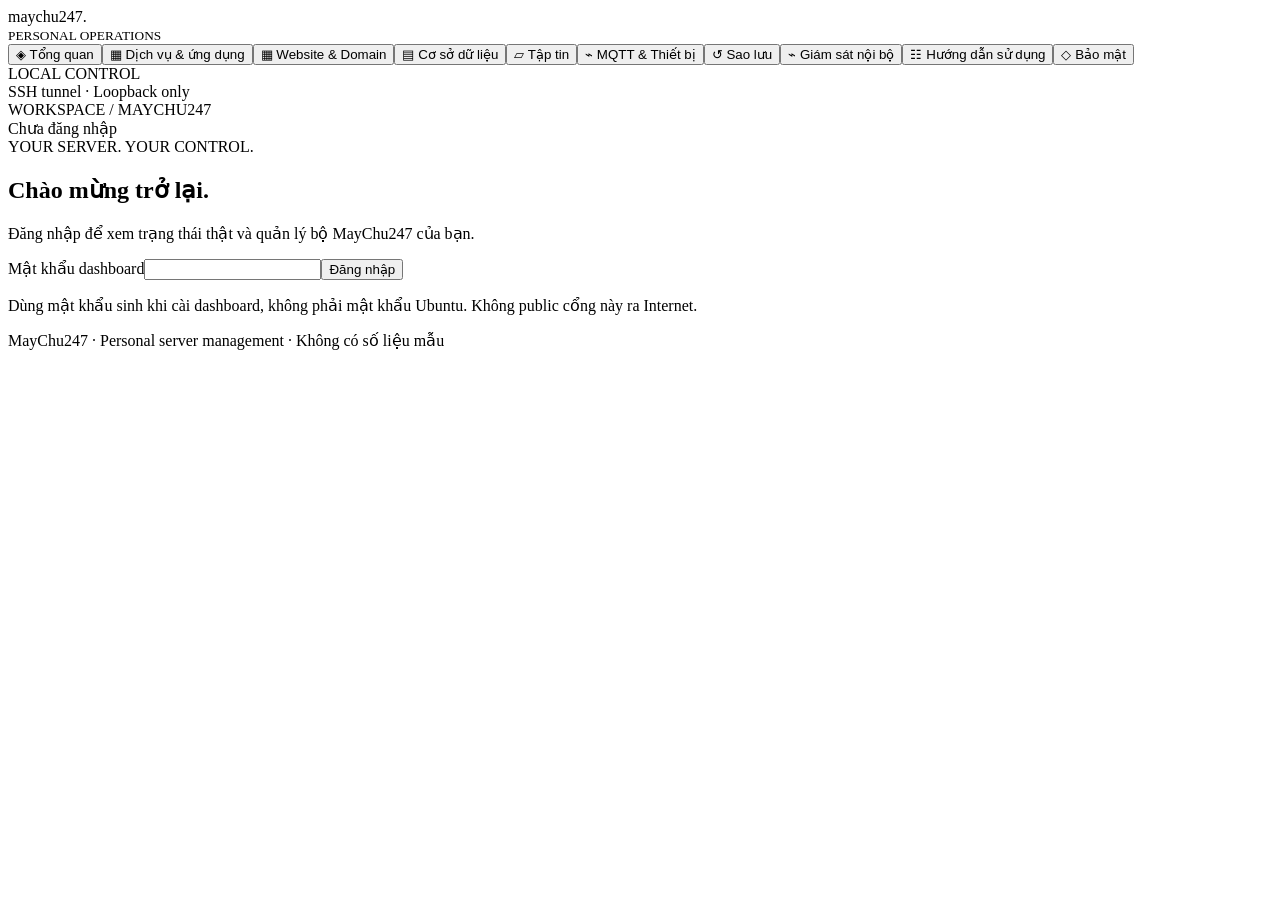
==== homelab/dashboard/index.html @ 418d9460 "feat(homelab): split management tabs and add real site configuration form Co-authored-by: arena-agen" ====
<!doctype html><html lang="vi"><head><meta charset="utf-8"><meta name="viewport" content="width=device-width, initial-scale=1"><title>MayChu247 · Personal Operations</title><link rel="stylesheet" href="/style.css"><script src="/app.js" defer></script></head><body>
<aside><div class="brand">maychu<span>247.</span></div><small>PERSONAL OPERATIONS</small><nav><button data-tab="overview" class="active">◈ Tổng quan</button><button data-tab="services">▦ Dịch vụ & ứng dụng</button><button data-tab="sites">▦ Website &amp; Domain</button><button data-tab="sql">▤ Cơ sở dữ liệu</button><button data-tab="files">▱ Tập tin</button><button data-tab="mqtt">⌁ MQTT &amp; Thiết bị</button><button data-tab="backups">↺ Sao lưu</button><button data-tab="monitoring">⌁ Giám sát nội bộ</button><button data-tab="guide">☷ Hướng dẫn sử dụng</button><button data-tab="security">◇ Bảo mật</button></nav><div class="aside-bottom">LOCAL CONTROL<br>SSH tunnel · Loopback only</div></aside>
<main><header><span>WORKSPACE / MAYCHU247</span><div><span id="connection">Chưa đăng nhập</span> <button id="logout" hidden>Đăng xuất</button></div></header>
<section id="login"><div class="login-card"><span class="eyebrow">YOUR SERVER. YOUR CONTROL.</span><h1>Chào mừng trở lại.</h1><p>Đăng nhập để xem trạng thái thật và quản lý bộ MayChu247 của bạn.</p><form id="login-form"><label for="password">Mật khẩu dashboard</label><input id="password" type="password" autocomplete="current-password" required maxlength="256"><button class="primary">Đăng nhập</button></form><p class="small">Dùng mật khẩu sinh khi cài dashboard, không phải mật khẩu Ubuntu. Không public cổng này ra Internet.</p></div></section>
<div id="workspace" hidden><div class="title"><div><span class="eyebrow">SERVER CONTROL CENTER</span><h1 id="title">Tổng quan máy chủ</h1><p id="updated">Đang lấy dữ liệu…</p></div><button id="refresh">↻ Cập nhật</button></div>
<div class="notice">Bản quản lý cá nhân v1 · Số liệu lấy từ máy chủ thật. Các mục chưa tích hợp được ghi rõ; không sử dụng trạng thái mô phỏng.</div>
<section class="tab" id="overview"><div class="cards"><article><label>CPU TOÀN MÁY</label><strong id="cpu">—</strong><p id="load">Chờ mẫu đo</p></article><article><label>RAM ĐANG DÙNG</label><strong id="memory">—</strong><div class="bar"><i id="memory-bar"></i></div></article><article><label>ĐĨA CHỨA /opt</label><strong id="disk">—</strong><div class="bar"><i id="disk-bar"></i></div></article><article><label>DỊCH VỤ ĐANG CHẠY</label><strong id="running">—</strong><p>Trong Compose project này</p></article></div><div class="columns"><article><h2>Sức khỏe các dịch vụ</h2><div id="health-list"></div></article><article><h2>Thông tin vận hành</h2><dl><dt>Uptime máy chủ</dt><dd id="uptime">—</dd><dt>Job quản lý</dt><dd id="job">—</dd><dt>Backup offsite</dt><dd>Chưa tích hợp/xác minh</dd><dt>Firewall</dt><dd>Chưa tích hợp trạng thái vào dashboard</dd></dl><p class="small">CPU đo chênh lệch hai lần đọc /proc/stat. Lần đầu chưa có kết quả. Dữ liệu không cập nhật khi hết phiên hoặc agent lỗi.</p></article></div></section>
<section class="tab" id="services" hidden><article><h2>Quản lý dịch vụ thật</h2><p>Dừng hoặc khởi động lại có thể ngắt ứng dụng. Không thao tác khi đang backup.</p><div class="table-wrap"><table><thead><tr><th>Dịch vụ</th><th>Trạng thái Docker</th><th>Healthcheck</th><th>Điều khiển</th></tr></thead><tbody id="service-list"></tbody></table></div></article><div class="notice">Tab Website có thể tạo cấu hình site mới. Khởi động site, DNS/Tunnel, worker và MQTT ACL vẫn cần triển khai riêng theo hướng dẫn.</div></section>
<section class="tab" id="sites" hidden>
<div class="section-intro"><div><span class="eyebrow">WEBSITES / PERSONAL PROJECTS</span><h2>Website &amp; Domain</h2><p>Tạo cấu hình dự án với tên, database instance và secret riêng.</p></div><button id="new-site" class="primary">＋ Tạo website mới</button></div>
<article><div class="row"><div><h2>Website chính · demo</h2><p>Ứng dụng gốc của stack. Trạng thái thực ở tab Dịch vụ.</p><code>projects/demo/public/</code></div><a class="button-link" href="http://localhost:18080" target="_blank" rel="noreferrer">Mở website ↗</a></div><div class="tool-actions"><button data-open-guide="guide-php">Cách đưa mã PHP lên</button><button data-jump-tab="files">Quản lý file →</button><button data-jump-tab="sql">Quản lý database →</button></div></article>
<article><div class="row"><h2>Các dự án đã tạo cấu hình</h2><span class="badge" id="site-count">Chưa đọc inventory</span></div><p id="inventory-note" role="status">Chưa nhận dữ liệu.</p><div class="table-wrap"><table><thead><tr><th>Tên</th><th>Domain dự kiến</th><th>Tài nguyên</th><th>Cổng loopback</th><th>Triển khai</th></tr></thead><tbody id="site-inventory"></tbody></table></div></article>
<article id="site-next" hidden><h2 id="site-next-title">Bước tiếp theo</h2><p>Lệnh này chỉ hiển thị để bạn đọc và tự chạy qua SSH Ubuntu. Khởi động có thể dùng CPU/RAM, tải image và cần Internet.</p><pre><code id="site-next-code"></code></pre><button class="copy-command">Sao chép lệnh phía trên</button><p>Domain mới chỉ lưu vào inventory, chưa có DNS/Tunnel. Xem MULTISITE.md trước khi gắn domain. File Browser và SQL Admin của stack chính không tự quản lý dữ liệu của site riêng.</p></article>
<div class="notice">Biểu mẫu ghi file thật, không phải mô phỏng. Nó chưa khởi động container, chưa xác minh quyền sở hữu domain và không sửa firewall. Không tự xóa/ghi đè site cũ.</div>
</section>
<section class="tab" id="sql" hidden><div class="section-intro"><div><span class="eyebrow">DATA WORKSPACE</span><h2>Cơ sở dữ liệu</h2><p>Quản trị appdb của stack chính bằng tài khoản giới hạn quyền.</p></div><button data-open-guide="guide-sql">Hướng dẫn đăng nhập</button></div><article><div class="credential-grid"><div><label>Hệ quản trị</label><b>MariaDB / MySQL</b></div><div><label>Server</label><b>db</b></div><div><label>Database</label><b>appdb</b></div><div><label>User</label><b>appuser</b></div></div><div class="tool-actions"><a class="button-link" href="http://localhost:18081" target="_blank" rel="noreferrer">Mở SQL Admin ↗</a><button data-open-guide="guide-sql">Import / Export / Tạo bảng</button></div><p>Mật khẩu không được gửi về dashboard. Đọc riêng qua SSH theo hướng dẫn. Chưa có chức năng tạo database/user SQL mới trực tiếp trong dashboard; site mới có DB instance riêng khi được khởi động.</p></article><div class="notice">SQL Admin vẫn là ứng dụng Adminer riêng, cần đăng nhập. Không có SSO hoặc trình soạn SQL tự viết. Không dùng thông tin stack chính để đăng nhập database của site riêng.</div></section>
<section class="tab" id="files" hidden><div class="section-intro"><div><span class="eyebrow">PROJECT FILES</span><h2>Tập tin &amp; mã nguồn</h2><p>Quản lý mã PHP trong phạm vi thư mục dự án chính.</p></div><button data-open-guide="guide-files">Tài khoản đăng nhập</button></div><article><h2>Website chính</h2><p>Trong File Browser: <code>/demo/public/</code></p><p>Trên Ubuntu: <code>/opt/maychu247-v2/projects/demo/public/</code></p><div class="tool-actions"><a class="button-link" href="http://localhost:18082" target="_blank" rel="noreferrer">Mở trình quản lý tập tin ↗</a><button data-open-guide="guide-php">Tạo hello.php đầu tiên</button></div><p>File Browser đăng nhập riêng; không thấy thư mục hệ điều hành hoặc sites/ của dự án mới. Site riêng hiện dùng SFTP/SSH quản trị theo MULTISITE.md.</p></article><div class="notice">Không thêm API đọc/ghi file tùy ý bằng quyền root. Sao lưu trước khi thay mã; không public .env và không chmod 777 toàn dự án.</div></section>
<section class="tab" id="mqtt" hidden><div class="section-intro"><div><span class="eyebrow">IOT / MESSAGE BROKER</span><h2>MQTT &amp; thiết bị</h2><p>Điều khiển broker hiện có; thông tin giao thức và hướng dẫn kết nối.</p></div><button data-open-guide="guide-mqtt">Kết nối thiết bị →</button></div><article><div class="row"><h2>Mosquitto</h2><span class="badge" id="mqtt-state">Chưa có dữ liệu</span></div><div class="credential-grid"><div><label>TCP trong Docker</label><b>mqtt:1883</b></div><div><label>TCP host</label><b>127.0.0.1:1884</b></div><div><label>WebSocket Docker</label><b>mqtt:9001</b></div><div><label>User mẫu</label><b>mqttuser</b></div></div><div class="tool-actions"><button data-service-action="start" data-service="mqtt">Chạy broker</button><button data-service-action="stop" data-service="mqtt">Dừng broker</button><button data-service-action="restart" data-service="mqtt">Khởi động lại</button><button data-jump-tab="monitoring">Kiểm tra cổng →</button></div></article><div class="notice">Chưa có GUI tạo user MQTT, ACL hoặc publish/subscribe. Trạng thái container/TCP không chứng minh thiết bị gửi dữ liệu thành công; worker MQTT→SQL chưa tích hợp.</div></section>
<section class="tab" id="guide" hidden>
<div class="section-intro"><div><span class="eyebrow">QUICK START / TIẾNG VIỆT</span><h2>Từ đăng nhập đến website đầu tiên</h2><p>Làm theo từng bước. Tài liệu này không tự chạy lệnh hoặc kiểm chứng cấu hình trên server.</p></div></div>
<div class="guide-summary"><span>01 · Kết nối</span><span>02 · File PHP</span><span>03 · SQL</span><span>04 · Giám sát</span><span>05 · Backup</span></div>
<details id="guide-access" class="guide-step" open><summary><span class="step-number">01</span><div>Kết nối và hiểu các tài khoản<small>Dashboard, Ubuntu, SQL và File Browser không dùng chung mật khẩu</small></div></summary><div class="step-body"><p>Giữ cửa sổ PowerShell/Terminal trên PC có phiên SSH forwarding. Đây là lệnh chạy trên PC, không chạy bên trong phiên SSH Ubuntu:</p><pre><code>ssh -L 18000:127.0.0.1:18000 -L 18080:127.0.0.1:18080 -L 18081:127.0.0.1:18081 -L 18082:127.0.0.1:18082 kimdaihai@192.168.1.11</code></pre><button class="copy-command">Sao chép lệnh phía trên</button><ul><li><b>Dashboard:</b> mật khẩu sinh khi cài dashboard; reset bằng script riêng nếu quên.</li><li><b>Ubuntu SSH:</b> tài khoản kimdaihai; dùng mật khẩu/key Ubuntu.</li><li><b>SQL:</b> appuser và DB_PASSWORD trong .env của stack.</li><li><b>File Browser:</b> tài khoản riêng của ứng dụng, xem bước 02.</li></ul><p class="warning-text">Không gửi ảnh có mật khẩu/token lên chat. Dashboard không hiển thị hoặc lưu mật khẩu các công cụ khác.</p></div></details>
<details id="guide-files" class="guide-step"><summary><span class="step-number">02</span><div>Đăng nhập File Browser<small>Quản lý file dự án PHP</small></div></summary><div class="step-body"><p>Mở http://localhost:18082. Với image File Browser hiện dùng, tài khoản quản trị ban đầu thường là <b>admin</b>; mật khẩu khởi tạo có thể nằm trong log. Trên SSH Ubuntu, xem:</p><pre><code>sudo bash -c 'cd /opt/maychu247-v2 &amp;&amp; docker compose logs --tail 100 files'</code></pre><button class="copy-command">Sao chép lệnh phía trên</button><p>Chỉ đọc log tại máy bạn. Nếu không thấy thông tin đăng nhập, log có thể đã xoay hoặc tài khoản đã đổi: không thử mật khẩu mặc định bừa bãi, không xóa database/volume để reset. Kiểm tra phiên bản bằng lệnh dưới rồi dùng quy trình reset chính thức đúng phiên bản.</p><pre><code>sudo bash -c 'cd /opt/maychu247-v2 &amp;&amp; docker compose exec -T files /filebrowser version'</code></pre><button class="copy-command">Sao chép lệnh phía trên</button><p>Sau đăng nhập: vào Settings → Profile để đặt mật khẩu riêng và chọn ngôn ngữ tiếng Việt nếu bản đang dùng hỗ trợ. Không tắt authentication.</p><div class="notice">File Browser chỉ thấy homelab/projects. Nó không thấy code của các site riêng nằm trong sites/ và không quản lý mọi file của Ubuntu.</div></div></details>
<details id="guide-php" class="guide-step"><summary><span class="step-number">03</span><div>Đưa website PHP đầu tiên lên<small>Thử file an toàn trước khi import dự án lớn</small></div></summary><div class="step-body"><ol><li>Trong File Browser, mở <code>demo → public</code>.</li><li>Tạo file <code>hello.php</code>, nhập nội dung dưới rồi lưu.</li><li>Mở <code>http://localhost:18080/hello.php</code> trên PC.</li><li>Thấy “Xin chào từ MayChu247” nghĩa file PHP đã được thực thi.</li></ol><pre><code>&lt;?php
header('Content-Type: text/plain; charset=utf-8');
echo 'Xin chào từ MayChu247';</code></pre><button class="copy-command">Sao chép đoạn mã phía trên</button><p>Không dùng phpinfo() trên website public vì có thể lộ môi trường. Với Laravel/framework: chỉ đặt public root ở thư mục public; private code, .env và vendor config không được public. Thư mục uploads/cache cần cấu hình writable riêng; đừng chmod 777 cả dự án.</p><p>Tạo cấu hình website riêng bằng nút Tạo website mới ở tab Website & Domain; khởi động và gắn domain tiếp theo MULTISITE.md.</p></div></details>
<details id="guide-sql" class="guide-step"><summary><span class="step-number">04</span><div>Đăng nhập và dùng Adminer<small>System MySQL · Server db · User appuser · Database appdb</small></div></summary><div class="step-body"><div class="credential-grid"><div><label>System</label><b>MySQL</b></div><div><label>Server</label><b>db</b></div><div><label>Username</label><b>appuser</b></div><div><label>Database</label><b>appdb</b></div></div><p>Password lấy từ DB_PASSWORD của stack mới. Trên SSH Ubuntu, lệnh dưới <b>sẽ hiển thị mật khẩu</b>; chỉ xem riêng và lưu trong password manager:</p><pre><code>sudo sed -n 's/^DB_PASSWORD=//p' /opt/maychu247-v2/.env</code></pre><button class="copy-command">Sao chép lệnh phía trên</button><p>Chọn Vietnamese ở Language nếu phiên bản hỗ trợ. Sau đăng nhập:</p><ul><li><b>Create table / Tạo bảng:</b> tạo bảng cho dự án trong appdb.</li><li><b>Import:</b> chọn file SQL và kiểm tra database đích trước khi thực thi.</li><li><b>Export:</b> chọn SQL để xuất cấu trúc/dữ liệu. Đây không thay thế backup toàn hệ thống.</li><li><b>SQL command:</b> chạy SELECT để xem dữ liệu; tránh DROP/DELETE/UPDATE nếu chưa backup.</li></ul><div class="notice">appuser chỉ quản lý appdb, không có quyền tạo mọi database/user. Site riêng dùng DB instance/secret riêng, không đăng nhập bằng thông tin stack chính.</div></div></details>
<details id="guide-monitoring" class="guide-step"><summary><span class="step-number">05</span><div>Giám sát do MayChu247 tự thiết kế<small>Không cần Kuma hoặc tài khoản giám sát thứ hai</small></div></summary><div class="step-body"><p>Chọn tab Giám sát nội bộ. Sau khi UI khởi động, bộ kiểm tra lấy mẫu lần đầu rồi lặp lại mỗi 30 giây. Up chỉ nói phép thử đã đạt, không phải chứng nhận an toàn.</p><ul><li><b>PHP:</b> kiểm tra HTTP 200 tại loopback cổng 18080. Trang mẫu có kiểm tra DB; app thay thế phải tự có health endpoint phù hợp.</li><li><b>MQTT:</b> TCP 1884 mở; chưa kiểm tra password, ACL, publish/subscribe hoặc ghi SQL.</li><li><b>SQL Admin / File Manager:</b> kiểm tra TCP mở, không xác minh tài khoản hoặc dữ liệu.</li></ul><p>Ví dụ container dùng tên nội bộ <code>http://web:8080/</code>, <code>Hostname db · Port 3306</code>, <code>Hostname mqtt · Port 1883</code>; bộ giám sát host hiện chỉ dùng các cổng loopback cố định đã publish, không kết nối DB trực tiếp.</p><p>Sự kiện tối đa 100 dòng trong RAM, mất khi restart UI. Chưa có email/Telegram/SMS, lưu lịch sử dài hạn hoặc theo dõi từ ngoài máy. Máy mất điện/mạng thì bộ giám sát cùng máy cũng ngừng hoạt động.</p><p>Thử nghiệm khi chưa có dữ liệu quan trọng: dừng web ở tab Dịch vụ, đợi monitor báo Down; chạy lại web và kiểm tra Up. Backup gây gián đoạn cũng có thể tạo sự kiện Down.</p></div></details>
<details id="guide-mqtt" class="guide-step"><summary><span class="step-number">06</span><div>Kết nối MQTT<small>Dùng client MQTT Explorer qua SSH tunnel</small></div></summary><div class="step-body"><p>Trên PC mở thêm tunnel (giữ cửa sổ này hoạt động):</p><pre><code>ssh -L 1884:127.0.0.1:1884 kimdaihai@192.168.1.11</code></pre><button class="copy-command">Sao chép lệnh phía trên</button><p>MQTT Explorer: host <b>127.0.0.1</b>, port <b>1884</b>, username <b>mqttuser</b>; password đọc riêng trên SSH Ubuntu:</p><pre><code>sudo sed -n 's/^MQTT_PASSWORD=//p' /opt/maychu247-v2/.env</code></pre><button class="copy-command">Sao chép lệnh phía trên</button><p>Subscribe/publish thử topic <code>home/sensor/data</code> với payload:</p><pre><code>{"device_id":"ESP32_01","temp":30.5,"hum":70}</code></pre><button class="copy-command">Sao chép payload phía trên</button><p>Pub/sub thành công chưa có nghĩa dữ liệu được ghi SQL: worker MQTT→SQL chưa kèm trong bộ mẫu. Không mở cổng MQTT TCP ra WAN. Thiết bị không tin cậy cần user/ACL topic riêng.</p></div></details>
<details id="guide-backup" class="guide-step"><summary><span class="step-number">07</span><div>Sao lưu và kiểm tra khôi phục<small>Backup thật có thể gián đoạn dịch vụ ngắn</small></div></summary><div class="step-body"><p>Trong tab Sao lưu → Chạy backup thật → đọc xác nhận. Theo dõi job ở Tổng quan, sau đó kiểm tra snapshot. COMPLETE chỉ là dấu script hoàn tất, không chứng minh restore thành công.</p><p>Bật lịch hằng ngày trên SSH sau khi backup thủ công thành công:</p><pre><code>sudo bash /opt/maychu247-v2/scripts/install-backup-timer.sh</code></pre><button class="copy-command">Sao chép lệnh phía trên</button><p>Nếu timer đã tồn tại, không ghi đè; kiểm tra:</p><pre><code>sudo systemctl list-timers maychu247-backup.timer
sudo systemctl cat maychu247-backup.service
sudo journalctl -u maychu247-backup.service -n 50 --no-pager</code></pre><button class="copy-command">Sao chép lệnh phía trên</button><p>ExecStart nên gọi backup-all.sh để bao gồm các site. Giữ 14 ngày cục bộ; cần bản mã hóa offsite riêng. Thử restore trên VM khác theo README/MULTISITE.md, không phục hồi đè production chỉ để “test”.</p></div></details>
</section>
<section class="tab" id="monitoring" hidden><div class="section-intro"><div><span class="eyebrow">MAYCHU247 / LOCAL WATCH</span><h2>Giám sát do bạn kiểm soát</h2><p>Phép kiểm tra cục bộ cố định, không tải plugin và không quét URL tùy ý.</p></div><button data-open-guide="guide-monitoring">Đọc kết quả →</button></div><article><h2>Tình trạng các đầu cuối</h2><div class="table-wrap"><table><thead><tr><th>Dịch vụ</th><th>Phép thử</th><th>Kết quả</th><th>Độ trễ</th><th>Lần đo</th></tr></thead><tbody id="probe-list"></tbody></table></div><p class="small" id="probe-notice">Chưa nhận dữ liệu giám sát.</p></article><article><h2>Sự kiện đổi trạng thái</h2><div class="table-wrap"><table><thead><tr><th>Thời gian</th><th>Dịch vụ</th><th>Chuyển trạng thái</th><th>Chi tiết</th></tr></thead><tbody id="probe-events"></tbody></table></div></article><div class="notice">Đây là bộ kiểm tra khả dụng bước đầu, không phải IDS/WAF hay bằng chứng máy không bị xâm nhập. Không có cảnh báo ngoài máy, lịch sử bền vững, hoặc xác thực MQTT/SQL ở phiên bản này.</div></section>
<section class="tab" id="backups" hidden><article><div class="row"><h2>Snapshot stack chính</h2><button id="backup" class="primary">Chạy backup thật</button></div><p>Sao lưu stack chính và sites tuần tự. Web/MQTT có thể tạm dừng. Chỉ hiển thị 20 snapshot stack chính có dấu COMPLETE; site backup nằm trong thư mục riêng.</p><div class="table-wrap"><table><thead><tr><th>UTC snapshot</th><th>Dung lượng</th><th>Kiểm tra</th></tr></thead><tbody id="snapshot-list"></tbody></table></div></article><div class="notice">COMPLETE không thay thế thử restore. Chưa có nút phục hồi hoặc tải snapshot chứa secrets qua web. Khôi phục qua SSH theo README; offsite và cảnh báo timer chưa được xác minh ở dashboard.</div></section>
<section class="tab" id="security" hidden><article><h2>Ranh giới quản trị</h2><ul><li>Web chạy bằng user riêng, không có Docker socket hoặc quyền sudo.</li><li>Agent cục bộ chỉ cho phép lệnh dịch vụ cố định, backup và tạo cấu hình site qua bộ tạo đã kiểm tra đầu vào.</li><li>Phiên 1 giờ, cookie HttpOnly / SameSite, kiểm tra Origin và CSRF cho thao tác ghi.</li><li>Chỉ nghe 127.0.0.1:18000; mở bằng SSH tunnel, không qua domain public.</li></ul><p>Đây không phải chứng nhận an toàn. Cần kiểm tra quyền file, cập nhật OS/image, backup offsite và nghiệm thu quyền truy cập.</p></article><article><h2>Cockpit & Firewall</h2><p>Cockpit chưa tự cài. Làm theo SECURITY.md nếu cần quản trị host. Không bật firewalld chồng UFW và không đổi firewall từ dashboard này.</p><p>HTTPS/public hostname cho dashboard chưa hỗ trợ ở phiên bản này; không tắt Host/Origin checks để mở ra Internet.</p></article></section>
</div><footer>MayChu247 · Personal server management · Không có số liệu mẫu</footer></main><dialog id="site-dialog" aria-labelledby="create-site-title"><form id="site-form"><div class="row"><h2 id="create-site-title">Tạo cấu hình website</h2><button type="button" id="close-site" aria-label="Đóng biểu mẫu">×</button></div><p>Tạo file thật, không khởi động Docker và không tạo DNS.</p><label for="site-name">Tên dự án nội bộ</label><input id="site-name" name="name" required pattern="[a-z][a-z0-9-]{0,31}" maxlength="32" placeholder="vi-du: shop-ca-nhan"><small>Chữ thường a-z, số, dấu -; bắt đầu bằng chữ. Không dùng dấu tiếng Việt.</small><label for="site-domain">Domain dự kiến</label><input id="site-domain" name="domain" required maxlength="253" placeholder="shop.example.com"><small>Không nhập https:// hoặc đường dẫn. Domain sẽ được xác thực cú pháp trên server.</small><label for="site-package">Cấu hình tài nguyên</label><select id="site-package" name="package"><option value="starter">Nhẹ · PHP 256 MB / DB 512 MB</option><option value="business">Vừa · PHP 512 MB / DB 1 GB</option><option value="critical">Lớn · PHP 1 GB / DB 2 GB — không bao gồm HA</option></select><label for="site-port">Cổng loopback riêng (20000–29999)</label><input id="site-port" name="port" type="number" min="20000" max="29999" step="1" required placeholder="20001"><p id="site-form-error" class="warning-text" role="alert"></p><button id="site-submit" class="primary">Xác nhận tạo cấu hình</button></form></dialog><div id="toast" role="status" aria-live="polite" hidden></div></body></html>
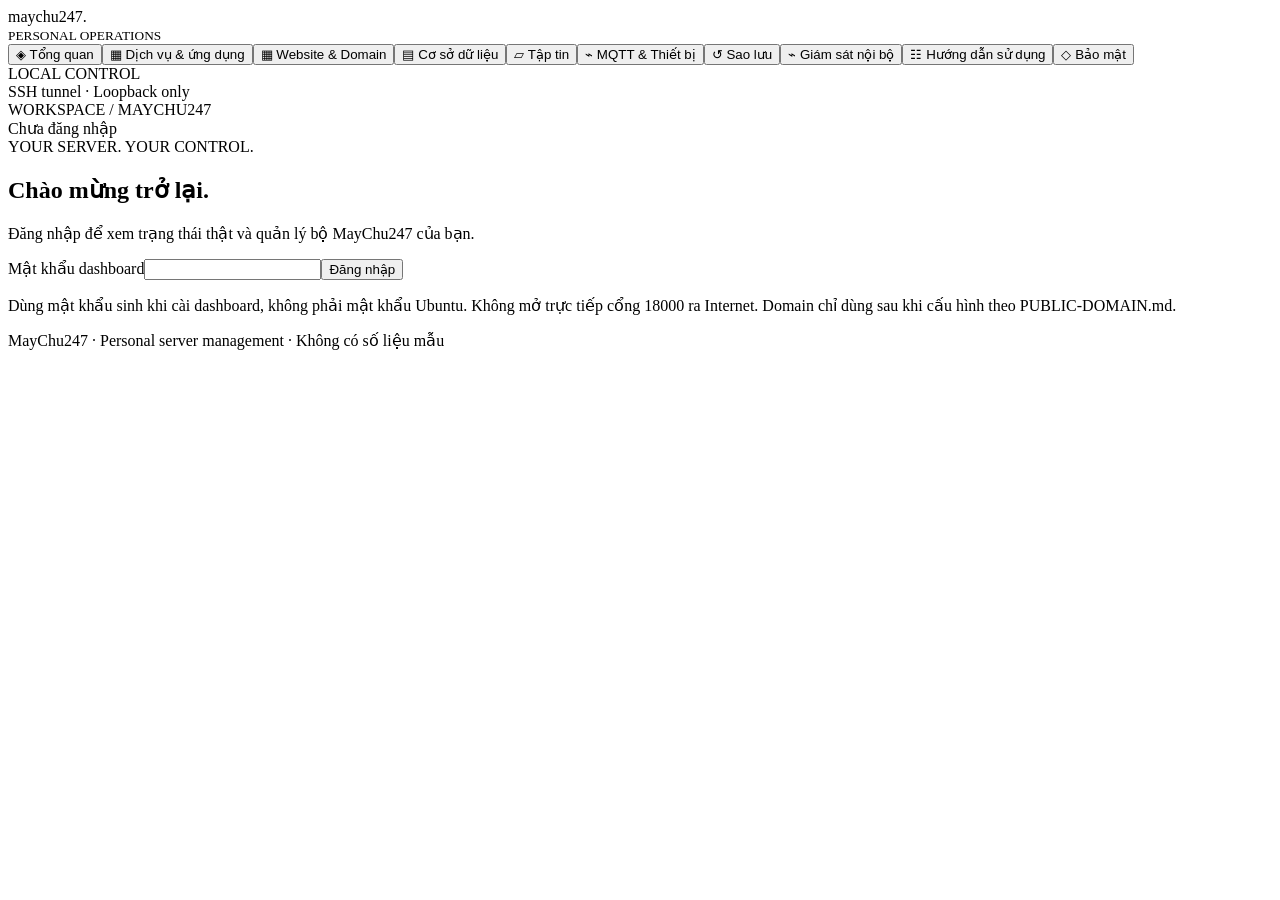
==== commit 909b7365: "feat(homelab): support explicit HTTPS dashboard domain via dedicated host tunnel Co-authored-by: are" ====
--- a/homelab/dashboard/index.html
+++ b/homelab/dashboard/index.html
@@ -1,7 +1,7 @@
 <!doctype html><html lang="vi"><head><meta charset="utf-8"><meta name="viewport" content="width=device-width, initial-scale=1"><title>MayChu247 · Personal Operations</title><link rel="stylesheet" href="/style.css"><script src="/app.js" defer></script></head><body>
 <aside><div class="brand">maychu<span>247.</span></div><small>PERSONAL OPERATIONS</small><nav><button data-tab="overview" class="active">◈ Tổng quan</button><button data-tab="services">▦ Dịch vụ & ứng dụng</button><button data-tab="sites">▦ Website &amp; Domain</button><button data-tab="sql">▤ Cơ sở dữ liệu</button><button data-tab="files">▱ Tập tin</button><button data-tab="mqtt">⌁ MQTT &amp; Thiết bị</button><button data-tab="backups">↺ Sao lưu</button><button data-tab="monitoring">⌁ Giám sát nội bộ</button><button data-tab="guide">☷ Hướng dẫn sử dụng</button><button data-tab="security">◇ Bảo mật</button></nav><div class="aside-bottom">LOCAL CONTROL<br>SSH tunnel · Loopback only</div></aside>
 <main><header><span>WORKSPACE / MAYCHU247</span><div><span id="connection">Chưa đăng nhập</span> <button id="logout" hidden>Đăng xuất</button></div></header>
-<section id="login"><div class="login-card"><span class="eyebrow">YOUR SERVER. YOUR CONTROL.</span><h1>Chào mừng trở lại.</h1><p>Đăng nhập để xem trạng thái thật và quản lý bộ MayChu247 của bạn.</p><form id="login-form"><label for="password">Mật khẩu dashboard</label><input id="password" type="password" autocomplete="current-password" required maxlength="256"><button class="primary">Đăng nhập</button></form><p class="small">Dùng mật khẩu sinh khi cài dashboard, không phải mật khẩu Ubuntu. Không public cổng này ra Internet.</p></div></section>
+<section id="login"><div class="login-card"><span class="eyebrow">YOUR SERVER. YOUR CONTROL.</span><h1>Chào mừng trở lại.</h1><p>Đăng nhập để xem trạng thái thật và quản lý bộ MayChu247 của bạn.</p><form id="login-form"><label for="password">Mật khẩu dashboard</label><input id="password" type="password" autocomplete="current-password" required maxlength="256"><button class="primary">Đăng nhập</button></form><p class="small">Dùng mật khẩu sinh khi cài dashboard, không phải mật khẩu Ubuntu. Không mở trực tiếp cổng 18000 ra Internet. Domain chỉ dùng sau khi cấu hình theo PUBLIC-DOMAIN.md.</p></div></section>
 <div id="workspace" hidden><div class="title"><div><span class="eyebrow">SERVER CONTROL CENTER</span><h1 id="title">Tổng quan máy chủ</h1><p id="updated">Đang lấy dữ liệu…</p></div><button id="refresh">↻ Cập nhật</button></div>
 <div class="notice">Bản quản lý cá nhân v1 · Số liệu lấy từ máy chủ thật. Các mục chưa tích hợp được ghi rõ; không sử dụng trạng thái mô phỏng.</div>
 <section class="tab" id="overview"><div class="cards"><article><label>CPU TOÀN MÁY</label><strong id="cpu">—</strong><p id="load">Chờ mẫu đo</p></article><article><label>RAM ĐANG DÙNG</label><strong id="memory">—</strong><div class="bar"><i id="memory-bar"></i></div></article><article><label>ĐĨA CHỨA /opt</label><strong id="disk">—</strong><div class="bar"><i id="disk-bar"></i></div></article><article><label>DỊCH VỤ ĐANG CHẠY</label><strong id="running">—</strong><p>Trong Compose project này</p></article></div><div class="columns"><article><h2>Sức khỏe các dịch vụ</h2><div id="health-list"></div></article><article><h2>Thông tin vận hành</h2><dl><dt>Uptime máy chủ</dt><dd id="uptime">—</dd><dt>Job quản lý</dt><dd id="job">—</dd><dt>Backup offsite</dt><dd>Chưa tích hợp/xác minh</dd><dt>Firewall</dt><dd>Chưa tích hợp trạng thái vào dashboard</dd></dl><p class="small">CPU đo chênh lệch hai lần đọc /proc/stat. Lần đầu chưa có kết quả. Dữ liệu không cập nhật khi hết phiên hoặc agent lỗi.</p></article></div></section>
@@ -33,5 +33,5 @@
 </section>
 <section class="tab" id="monitoring" hidden><div class="section-intro"><div><span class="eyebrow">MAYCHU247 / LOCAL WATCH</span><h2>Giám sát do bạn kiểm soát</h2><p>Phép kiểm tra cục bộ cố định, không tải plugin và không quét URL tùy ý.</p></div><button data-open-guide="guide-monitoring">Đọc kết quả →</button></div><article><h2>Tình trạng các đầu cuối</h2><div class="table-wrap"><table><thead><tr><th>Dịch vụ</th><th>Phép thử</th><th>Kết quả</th><th>Độ trễ</th><th>Lần đo</th></tr></thead><tbody id="probe-list"></tbody></table></div><p class="small" id="probe-notice">Chưa nhận dữ liệu giám sát.</p></article><article><h2>Sự kiện đổi trạng thái</h2><div class="table-wrap"><table><thead><tr><th>Thời gian</th><th>Dịch vụ</th><th>Chuyển trạng thái</th><th>Chi tiết</th></tr></thead><tbody id="probe-events"></tbody></table></div></article><div class="notice">Đây là bộ kiểm tra khả dụng bước đầu, không phải IDS/WAF hay bằng chứng máy không bị xâm nhập. Không có cảnh báo ngoài máy, lịch sử bền vững, hoặc xác thực MQTT/SQL ở phiên bản này.</div></section>
 <section class="tab" id="backups" hidden><article><div class="row"><h2>Snapshot stack chính</h2><button id="backup" class="primary">Chạy backup thật</button></div><p>Sao lưu stack chính và sites tuần tự. Web/MQTT có thể tạm dừng. Chỉ hiển thị 20 snapshot stack chính có dấu COMPLETE; site backup nằm trong thư mục riêng.</p><div class="table-wrap"><table><thead><tr><th>UTC snapshot</th><th>Dung lượng</th><th>Kiểm tra</th></tr></thead><tbody id="snapshot-list"></tbody></table></div></article><div class="notice">COMPLETE không thay thế thử restore. Chưa có nút phục hồi hoặc tải snapshot chứa secrets qua web. Khôi phục qua SSH theo README; offsite và cảnh báo timer chưa được xác minh ở dashboard.</div></section>
-<section class="tab" id="security" hidden><article><h2>Ranh giới quản trị</h2><ul><li>Web chạy bằng user riêng, không có Docker socket hoặc quyền sudo.</li><li>Agent cục bộ chỉ cho phép lệnh dịch vụ cố định, backup và tạo cấu hình site qua bộ tạo đã kiểm tra đầu vào.</li><li>Phiên 1 giờ, cookie HttpOnly / SameSite, kiểm tra Origin và CSRF cho thao tác ghi.</li><li>Chỉ nghe 127.0.0.1:18000; mở bằng SSH tunnel, không qua domain public.</li></ul><p>Đây không phải chứng nhận an toàn. Cần kiểm tra quyền file, cập nhật OS/image, backup offsite và nghiệm thu quyền truy cập.</p></article><article><h2>Cockpit & Firewall</h2><p>Cockpit chưa tự cài. Làm theo SECURITY.md nếu cần quản trị host. Không bật firewalld chồng UFW và không đổi firewall từ dashboard này.</p><p>HTTPS/public hostname cho dashboard chưa hỗ trợ ở phiên bản này; không tắt Host/Origin checks để mở ra Internet.</p></article></section>
+<section class="tab" id="security" hidden><article><h2>Ranh giới quản trị</h2><ul><li>Web chạy bằng user riêng, không có Docker socket hoặc quyền sudo.</li><li>Agent cục bộ chỉ cho phép lệnh dịch vụ cố định, backup và tạo cấu hình site qua bộ tạo đã kiểm tra đầu vào.</li><li>Phiên 1 giờ, cookie HttpOnly / SameSite, kiểm tra Origin và CSRF cho thao tác ghi.</li><li>Chỉ nghe 127.0.0.1:18000; SSH tunnel mặc định, public domain tùy chọn qua connector riêng và Access.</li></ul><p>Đây không phải chứng nhận an toàn. Cần kiểm tra quyền file, cập nhật OS/image, backup offsite và nghiệm thu quyền truy cập.</p></article><article><h2>Cockpit & Firewall</h2><p>Cockpit chưa tự cài. Làm theo SECURITY.md nếu cần quản trị host. Không bật firewalld chồng UFW và không đổi firewall từ dashboard này.</p><p>Public domain tùy chọn theo PUBLIC-DOMAIN.md: hostname HTTPS cụ thể, Access và cookie Secure. Không tắt Host/Origin checks.</p></article></section>
 </div><footer>MayChu247 · Personal server management · Không có số liệu mẫu</footer></main><dialog id="site-dialog" aria-labelledby="create-site-title"><form id="site-form"><div class="row"><h2 id="create-site-title">Tạo cấu hình website</h2><button type="button" id="close-site" aria-label="Đóng biểu mẫu">×</button></div><p>Tạo file thật, không khởi động Docker và không tạo DNS.</p><label for="site-name">Tên dự án nội bộ</label><input id="site-name" name="name" required pattern="[a-z][a-z0-9-]{0,31}" maxlength="32" placeholder="vi-du: shop-ca-nhan"><small>Chữ thường a-z, số, dấu -; bắt đầu bằng chữ. Không dùng dấu tiếng Việt.</small><label for="site-domain">Domain dự kiến</label><input id="site-domain" name="domain" required maxlength="253" placeholder="shop.example.com"><small>Không nhập https:// hoặc đường dẫn. Domain sẽ được xác thực cú pháp trên server.</small><label for="site-package">Cấu hình tài nguyên</label><select id="site-package" name="package"><option value="starter">Nhẹ · PHP 256 MB / DB 512 MB</option><option value="business">Vừa · PHP 512 MB / DB 1 GB</option><option value="critical">Lớn · PHP 1 GB / DB 2 GB — không bao gồm HA</option></select><label for="site-port">Cổng loopback riêng (20000–29999)</label><input id="site-port" name="port" type="number" min="20000" max="29999" step="1" required placeholder="20001"><p id="site-form-error" class="warning-text" role="alert"></p><button id="site-submit" class="primary">Xác nhận tạo cấu hình</button></form></dialog><div id="toast" role="status" aria-live="polite" hidden></div></body></html>
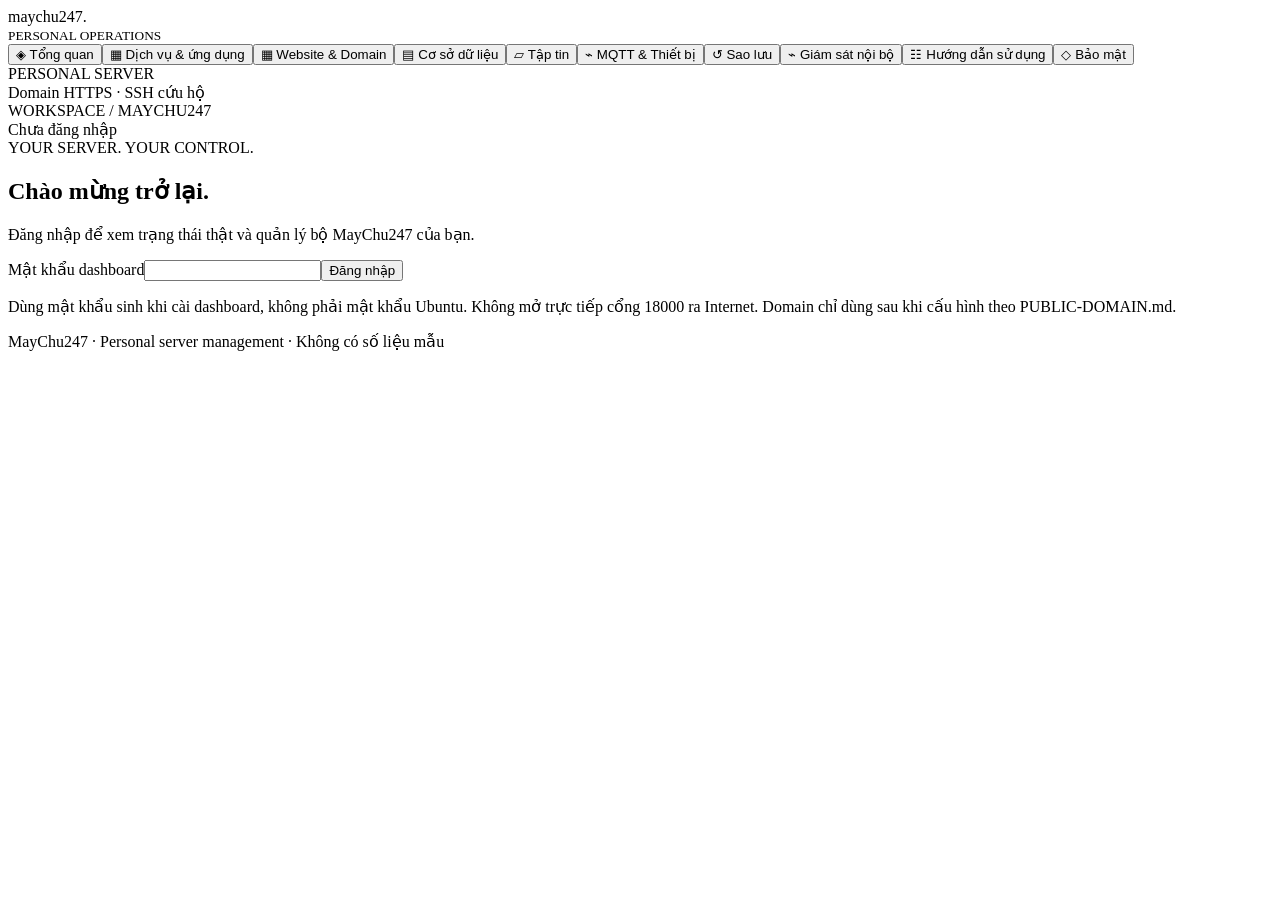
==== commit a079c429: "feat(homelab): add native authenticated project file workspace Co-authored-by: arena-agent <29705374" ====
--- a/homelab/dashboard/index.html
+++ b/homelab/dashboard/index.html
@@ -1,5 +1,5 @@
 <!doctype html><html lang="vi"><head><meta charset="utf-8"><meta name="viewport" content="width=device-width, initial-scale=1"><title>MayChu247 · Personal Operations</title><link rel="stylesheet" href="/style.css"><script src="/app.js" defer></script></head><body>
-<aside><div class="brand">maychu<span>247.</span></div><small>PERSONAL OPERATIONS</small><nav><button data-tab="overview" class="active">◈ Tổng quan</button><button data-tab="services">▦ Dịch vụ & ứng dụng</button><button data-tab="sites">▦ Website &amp; Domain</button><button data-tab="sql">▤ Cơ sở dữ liệu</button><button data-tab="files">▱ Tập tin</button><button data-tab="mqtt">⌁ MQTT &amp; Thiết bị</button><button data-tab="backups">↺ Sao lưu</button><button data-tab="monitoring">⌁ Giám sát nội bộ</button><button data-tab="guide">☷ Hướng dẫn sử dụng</button><button data-tab="security">◇ Bảo mật</button></nav><div class="aside-bottom">LOCAL CONTROL<br>SSH tunnel · Loopback only</div></aside>
+<aside><div class="brand">maychu<span>247.</span></div><small>PERSONAL OPERATIONS</small><nav><button data-tab="overview" class="active">◈ Tổng quan</button><button data-tab="services">▦ Dịch vụ & ứng dụng</button><button data-tab="sites">▦ Website &amp; Domain</button><button data-tab="sql">▤ Cơ sở dữ liệu</button><button data-tab="files">▱ Tập tin</button><button data-tab="mqtt">⌁ MQTT &amp; Thiết bị</button><button data-tab="backups">↺ Sao lưu</button><button data-tab="monitoring">⌁ Giám sát nội bộ</button><button data-tab="guide">☷ Hướng dẫn sử dụng</button><button data-tab="security">◇ Bảo mật</button></nav><div class="aside-bottom">PERSONAL SERVER<br>Domain HTTPS · SSH cứu hộ</div></aside>
 <main><header><span>WORKSPACE / MAYCHU247</span><div><span id="connection">Chưa đăng nhập</span> <button id="logout" hidden>Đăng xuất</button></div></header>
 <section id="login"><div class="login-card"><span class="eyebrow">YOUR SERVER. YOUR CONTROL.</span><h1>Chào mừng trở lại.</h1><p>Đăng nhập để xem trạng thái thật và quản lý bộ MayChu247 của bạn.</p><form id="login-form"><label for="password">Mật khẩu dashboard</label><input id="password" type="password" autocomplete="current-password" required maxlength="256"><button class="primary">Đăng nhập</button></form><p class="small">Dùng mật khẩu sinh khi cài dashboard, không phải mật khẩu Ubuntu. Không mở trực tiếp cổng 18000 ra Internet. Domain chỉ dùng sau khi cấu hình theo PUBLIC-DOMAIN.md.</p></div></section>
 <div id="workspace" hidden><div class="title"><div><span class="eyebrow">SERVER CONTROL CENTER</span><h1 id="title">Tổng quan máy chủ</h1><p id="updated">Đang lấy dữ liệu…</p></div><button id="refresh">↻ Cập nhật</button></div>
@@ -10,21 +10,26 @@
 <div class="section-intro"><div><span class="eyebrow">WEBSITES / PERSONAL PROJECTS</span><h2>Website &amp; Domain</h2><p>Tạo cấu hình dự án với tên, database instance và secret riêng.</p></div><button id="new-site" class="primary">＋ Tạo website mới</button></div>
 <article><div class="row"><div><h2>Website chính · demo</h2><p>Ứng dụng gốc của stack. Trạng thái thực ở tab Dịch vụ.</p><code>projects/demo/public/</code></div><a class="button-link" href="http://localhost:18080" target="_blank" rel="noreferrer">Mở website ↗</a></div><div class="tool-actions"><button data-open-guide="guide-php">Cách đưa mã PHP lên</button><button data-jump-tab="files">Quản lý file →</button><button data-jump-tab="sql">Quản lý database →</button></div></article>
 <article><div class="row"><h2>Các dự án đã tạo cấu hình</h2><span class="badge" id="site-count">Chưa đọc inventory</span></div><p id="inventory-note" role="status">Chưa nhận dữ liệu.</p><div class="table-wrap"><table><thead><tr><th>Tên</th><th>Domain dự kiến</th><th>Tài nguyên</th><th>Cổng loopback</th><th>Triển khai</th></tr></thead><tbody id="site-inventory"></tbody></table></div></article>
-<article id="site-next" hidden><h2 id="site-next-title">Bước tiếp theo</h2><p>Lệnh này chỉ hiển thị để bạn đọc và tự chạy qua SSH Ubuntu. Khởi động có thể dùng CPU/RAM, tải image và cần Internet.</p><pre><code id="site-next-code"></code></pre><button class="copy-command">Sao chép lệnh phía trên</button><p>Domain mới chỉ lưu vào inventory, chưa có DNS/Tunnel. Xem MULTISITE.md trước khi gắn domain. File Browser và SQL Admin của stack chính không tự quản lý dữ liệu của site riêng.</p></article>
+<article id="site-next" hidden><h2 id="site-next-title">Bước tiếp theo</h2><p>Lệnh này chỉ hiển thị để bạn đọc và tự chạy qua SSH Ubuntu. Khởi động có thể dùng CPU/RAM, tải image và cần Internet.</p><pre><code id="site-next-code"></code></pre><button class="copy-command">Sao chép lệnh phía trên</button><p>Domain mới chỉ lưu vào inventory, chưa có DNS/Tunnel. Xem MULTISITE.md trước khi gắn domain. Trình quản lý file và SQL Admin của stack chính chưa quản lý dữ liệu của site riêng.</p></article>
 <div class="notice">Biểu mẫu ghi file thật, không phải mô phỏng. Nó chưa khởi động container, chưa xác minh quyền sở hữu domain và không sửa firewall. Không tự xóa/ghi đè site cũ.</div>
 </section>
-<section class="tab" id="sql" hidden><div class="section-intro"><div><span class="eyebrow">DATA WORKSPACE</span><h2>Cơ sở dữ liệu</h2><p>Quản trị appdb của stack chính bằng tài khoản giới hạn quyền.</p></div><button data-open-guide="guide-sql">Hướng dẫn đăng nhập</button></div><article><div class="credential-grid"><div><label>Hệ quản trị</label><b>MariaDB / MySQL</b></div><div><label>Server</label><b>db</b></div><div><label>Database</label><b>appdb</b></div><div><label>User</label><b>appuser</b></div></div><div class="tool-actions"><a class="button-link" href="http://localhost:18081" target="_blank" rel="noreferrer">Mở SQL Admin ↗</a><button data-open-guide="guide-sql">Import / Export / Tạo bảng</button></div><p>Mật khẩu không được gửi về dashboard. Đọc riêng qua SSH theo hướng dẫn. Chưa có chức năng tạo database/user SQL mới trực tiếp trong dashboard; site mới có DB instance riêng khi được khởi động.</p></article><div class="notice">SQL Admin vẫn là ứng dụng Adminer riêng, cần đăng nhập. Không có SSO hoặc trình soạn SQL tự viết. Không dùng thông tin stack chính để đăng nhập database của site riêng.</div></section>
-<section class="tab" id="files" hidden><div class="section-intro"><div><span class="eyebrow">PROJECT FILES</span><h2>Tập tin &amp; mã nguồn</h2><p>Quản lý mã PHP trong phạm vi thư mục dự án chính.</p></div><button data-open-guide="guide-files">Tài khoản đăng nhập</button></div><article><h2>Website chính</h2><p>Trong File Browser: <code>/demo/public/</code></p><p>Trên Ubuntu: <code>/opt/maychu247-v2/projects/demo/public/</code></p><div class="tool-actions"><a class="button-link" href="http://localhost:18082" target="_blank" rel="noreferrer">Mở trình quản lý tập tin ↗</a><button data-open-guide="guide-php">Tạo hello.php đầu tiên</button></div><p>File Browser đăng nhập riêng; không thấy thư mục hệ điều hành hoặc sites/ của dự án mới. Site riêng hiện dùng SFTP/SSH quản trị theo MULTISITE.md.</p></article><div class="notice">Không thêm API đọc/ghi file tùy ý bằng quyền root. Sao lưu trước khi thay mã; không public .env và không chmod 777 toàn dự án.</div></section>
+<section class="tab" id="sql" hidden><div class="section-intro"><div><span class="eyebrow">DATA WORKSPACE</span><h2>Cơ sở dữ liệu</h2><p>Quản trị appdb của stack chính bằng tài khoản giới hạn quyền.</p></div><button data-open-guide="guide-sql">Hướng dẫn đăng nhập</button></div><article><div class="credential-grid"><div><label>Hệ quản trị</label><b>MariaDB / MySQL</b></div><div><label>Server</label><b>db</b></div><div><label>Database</label><b>appdb</b></div><div><label>User</label><b>appuser</b></div></div><div class="tool-actions"><a class="button-link" href="http://localhost:18081" target="_blank" rel="noreferrer">Mở SQL Admin ↗</a><button data-open-guide="guide-sql">Import / Export / Tạo bảng</button></div><p>Mật khẩu không được gửi về dashboard. Đọc riêng qua SSH theo hướng dẫn. Có thể tạo database mới dưới đây; appuser dùng chung mật khẩu và được cấp quyền trên database mới. Chưa có chức năng tạo user SQL riêng.</p></article><div class="resource-columns"><article><h2>＋ Tạo database SQL</h2><p>Ghi thật vào MariaDB của stack chính, không phải mô phỏng.</p><form id="database-form" class="resource-form"><label for="database-name">Tên database mới</label><input id="database-name" name="name" placeholder="vi_du: quan_ly_nha" pattern="[a-z][a-z0-9_]{0,31}" maxlength="32" required><small>Chữ thường không dấu, số, dấu _; bắt đầu bằng chữ.</small><button type="submit" class="primary">Tạo database</button><p class="form-result" role="status"></p></form><p class="small">User: appuser · Password: DB_PASSWORD hiện có. Không tạo user mới, không thay mật khẩu. Chưa tự nối database với mã PHP.</p></article><article><div class="row"><h2>Database trên server</h2><button class="reload-resources">↻ Đọc lại</button></div><p id="database-error" role="status">Mở tab để đọc dữ liệu thật.</p><div class="table-wrap"><table><thead><tr><th>Tên database</th><th>Phạm vi</th></tr></thead><tbody id="database-list"></tbody></table></div></article></div><div class="notice">SQL Admin vẫn là ứng dụng Adminer riêng, cần đăng nhập. Không có SSO hoặc trình soạn SQL tự viết. Không dùng thông tin stack chính để đăng nhập database của site riêng.</div></section>
+<section class="tab" id="files" hidden>
+<div class="section-intro"><div><span class="eyebrow">MAYCHU247 / PROJECT EXPLORER</span><h2>Tập tin dự án</h2><p>Quản lý file thật ngay trong dashboard. Không cần SSH hoặc tài khoản File Browser riêng.</p></div><button data-open-guide="guide-files">Cách sử dụng →</button></div>
+<article class="file-workspace"><div class="file-toolbar"><button id="file-root">⌂ Projects</button><button id="file-up">↑ Thư mục cha</button><button id="file-refresh">↻ Đọc lại</button><button id="file-mkdir">＋ Thư mục</button><button id="file-new">＋ File văn bản</button><label class="upload-button" for="file-upload">↑ Tải file lên</label><input id="file-upload" type="file" hidden></div><div id="file-breadcrumb" class="file-breadcrumb" aria-label="Đường dẫn thư mục"></div><p id="file-message" role="status">Chọn tab Tập tin để đọc dữ liệu thật.</p><div class="table-wrap"><table><thead><tr><th>Tên</th><th>Loại</th><th>Dung lượng</th><th>Chỉnh sửa lần cuối</th></tr></thead><tbody id="native-file-list"></tbody></table></div><p class="small">Phạm vi projects/ của stack chính. Upload/đọc tối đa 1 MiB; soạn thảo UTF-8 tối đa 200 KiB. Không truy cập secrets, thư mục hệ điều hành, file ẩn hoặc symlink. Chưa hỗ trợ xóa/đổi tên/giải nén.</p></article>
+<article id="file-editor" hidden><div class="row"><div><span class="eyebrow">FILE EDITOR</span><h2 id="file-editor-title">File</h2></div><button id="file-editor-close">Đóng</button></div><p id="file-editor-info"></p><label for="file-editor-text">Nội dung UTF-8</label><textarea id="file-editor-text" spellcheck="false" aria-label="Nội dung file"></textarea><div class="tool-actions"><button id="file-editor-save" class="primary">Lưu thay đổi thật</button><button id="file-download">↓ Tải file xuống</button></div><p class="small">Lưu có xác nhận và kiểm tra phiên bản. File sửa từ nơi khác sẽ bị từ chối nếu không khớp phiên bản đã mở. Có bản nội dung cũ trong thư mục ẩn .maychu247-history (tối đa 50 bản/thư mục); chưa có giao diện phục hồi lịch sử. Không sửa đồng thời bằng ứng dụng khác.</p></article>
+<details class="guide-step"><summary>Tạo nhanh cấu trúc dự án web mới</summary><div class="step-body"><div class="resource-columns"><article><h2>＋ Tạo thư mục web</h2><form id="folder-form" class="resource-form"><label for="folder-name">Tên dự án mới</label><input id="folder-name" name="name" placeholder="vi-du: web-ca-nhan" pattern="[a-z][a-z0-9-]{0,31}" maxlength="32" required><button type="submit" class="primary">Tạo dự án và public root</button><p class="form-result" role="status"></p></form><p class="small">Tạo projects/&lt;tên&gt;/public/index.html, chưa tự gắn domain hoặc cấu hình Nginx. Để thử PHP trên website hiện có, mở demo → public.</p></article><article><div class="row"><h2>Danh sách dự án</h2><button class="reload-resources">↻ Đọc lại</button></div><p id="folder-error" role="status"></p><div class="table-wrap"><table><thead><tr><th>Thư mục</th><th>Public root</th></tr></thead><tbody id="folder-list"></tbody></table></div></article></div></div></details>
+</section>
 <section class="tab" id="mqtt" hidden><div class="section-intro"><div><span class="eyebrow">IOT / MESSAGE BROKER</span><h2>MQTT &amp; thiết bị</h2><p>Điều khiển broker hiện có; thông tin giao thức và hướng dẫn kết nối.</p></div><button data-open-guide="guide-mqtt">Kết nối thiết bị →</button></div><article><div class="row"><h2>Mosquitto</h2><span class="badge" id="mqtt-state">Chưa có dữ liệu</span></div><div class="credential-grid"><div><label>TCP trong Docker</label><b>mqtt:1883</b></div><div><label>TCP host</label><b>127.0.0.1:1884</b></div><div><label>WebSocket Docker</label><b>mqtt:9001</b></div><div><label>User mẫu</label><b>mqttuser</b></div></div><div class="tool-actions"><button data-service-action="start" data-service="mqtt">Chạy broker</button><button data-service-action="stop" data-service="mqtt">Dừng broker</button><button data-service-action="restart" data-service="mqtt">Khởi động lại</button><button data-jump-tab="monitoring">Kiểm tra cổng →</button></div></article><div class="notice">Chưa có GUI tạo user MQTT, ACL hoặc publish/subscribe. Trạng thái container/TCP không chứng minh thiết bị gửi dữ liệu thành công; worker MQTT→SQL chưa tích hợp.</div></section>
 <section class="tab" id="guide" hidden>
 <div class="section-intro"><div><span class="eyebrow">QUICK START / TIẾNG VIỆT</span><h2>Từ đăng nhập đến website đầu tiên</h2><p>Làm theo từng bước. Tài liệu này không tự chạy lệnh hoặc kiểm chứng cấu hình trên server.</p></div></div>
 <div class="guide-summary"><span>01 · Kết nối</span><span>02 · File PHP</span><span>03 · SQL</span><span>04 · Giám sát</span><span>05 · Backup</span></div>
-<details id="guide-access" class="guide-step" open><summary><span class="step-number">01</span><div>Kết nối và hiểu các tài khoản<small>Dashboard, Ubuntu, SQL và File Browser không dùng chung mật khẩu</small></div></summary><div class="step-body"><p>Giữ cửa sổ PowerShell/Terminal trên PC có phiên SSH forwarding. Đây là lệnh chạy trên PC, không chạy bên trong phiên SSH Ubuntu:</p><pre><code>ssh -L 18000:127.0.0.1:18000 -L 18080:127.0.0.1:18080 -L 18081:127.0.0.1:18081 -L 18082:127.0.0.1:18082 kimdaihai@192.168.1.11</code></pre><button class="copy-command">Sao chép lệnh phía trên</button><ul><li><b>Dashboard:</b> mật khẩu sinh khi cài dashboard; reset bằng script riêng nếu quên.</li><li><b>Ubuntu SSH:</b> tài khoản kimdaihai; dùng mật khẩu/key Ubuntu.</li><li><b>SQL:</b> appuser và DB_PASSWORD trong .env của stack.</li><li><b>File Browser:</b> tài khoản riêng của ứng dụng, xem bước 02.</li></ul><p class="warning-text">Không gửi ảnh có mật khẩu/token lên chat. Dashboard không hiển thị hoặc lưu mật khẩu các công cụ khác.</p></div></details>
-<details id="guide-files" class="guide-step"><summary><span class="step-number">02</span><div>Đăng nhập File Browser<small>Quản lý file dự án PHP</small></div></summary><div class="step-body"><p>Mở http://localhost:18082. Với image File Browser hiện dùng, tài khoản quản trị ban đầu thường là <b>admin</b>; mật khẩu khởi tạo có thể nằm trong log. Trên SSH Ubuntu, xem:</p><pre><code>sudo bash -c 'cd /opt/maychu247-v2 &amp;&amp; docker compose logs --tail 100 files'</code></pre><button class="copy-command">Sao chép lệnh phía trên</button><p>Chỉ đọc log tại máy bạn. Nếu không thấy thông tin đăng nhập, log có thể đã xoay hoặc tài khoản đã đổi: không thử mật khẩu mặc định bừa bãi, không xóa database/volume để reset. Kiểm tra phiên bản bằng lệnh dưới rồi dùng quy trình reset chính thức đúng phiên bản.</p><pre><code>sudo bash -c 'cd /opt/maychu247-v2 &amp;&amp; docker compose exec -T files /filebrowser version'</code></pre><button class="copy-command">Sao chép lệnh phía trên</button><p>Sau đăng nhập: vào Settings → Profile để đặt mật khẩu riêng và chọn ngôn ngữ tiếng Việt nếu bản đang dùng hỗ trợ. Không tắt authentication.</p><div class="notice">File Browser chỉ thấy homelab/projects. Nó không thấy code của các site riêng nằm trong sites/ và không quản lý mọi file của Ubuntu.</div></div></details>
-<details id="guide-php" class="guide-step"><summary><span class="step-number">03</span><div>Đưa website PHP đầu tiên lên<small>Thử file an toàn trước khi import dự án lớn</small></div></summary><div class="step-body"><ol><li>Trong File Browser, mở <code>demo → public</code>.</li><li>Tạo file <code>hello.php</code>, nhập nội dung dưới rồi lưu.</li><li>Mở <code>http://localhost:18080/hello.php</code> trên PC.</li><li>Thấy “Xin chào từ MayChu247” nghĩa file PHP đã được thực thi.</li></ol><pre><code>&lt;?php
+<details id="guide-access" class="guide-step" open><summary><span class="step-number">01</span><div>Bắt đầu bằng giao diện<small>Đăng nhập dashboard một lần, thao tác file và tạo database bằng nút</small></div></summary><div class="step-body"><ol><li>Mở domain HTTPS đã cấu hình (maychu247.uk), qua Access và đăng nhập dashboard.</li><li>Chọn <b>Tập tin</b> để mở thư mục, upload, tạo file, sửa và tải xuống ngay tại đây.</li><li>Chọn <b>Cơ sở dữ liệu</b> để tạo database có tên mới, xem danh sách hoặc mở SQL Admin khi cần quản lý bảng.</li><li>Chọn <b>Website &amp; Domain</b> để tạo cấu hình website riêng; đọc đúng giới hạn khởi động/domain trước khi xác nhận.</li><li>Chọn <b>Giám sát nội bộ</b> hoặc <b>Sao lưu</b> để xem số liệu và chạy backup thật.</li></ol><p>Tab Tập tin và nút tạo database dùng phiên đăng nhập dashboard, không yêu cầu lệnh SSH. SQL Admin vẫn là công cụ riêng với tài khoản database; không có SSO tự động hoặc trình soạn SQL mới.</p><p>SSH chỉ dành cho bảo trì/cứu hộ và những chức năng chưa được tích hợp. Không coi mọi chức năng đã hoàn tất nếu giao diện ghi rõ chưa hỗ trợ.</p><p class="warning-text">Không gửi ảnh có mật khẩu/token lên chat. Giữ tài khoản quản trị riêng và chỉ cấp cho người tin cậy.</p><button class="primary" data-jump-tab="files">Bắt đầu quản lý file →</button></div></details>
+<details id="guide-files" class="guide-step"><summary><span class="step-number">02</span><div>Quản lý file bằng nút bấm<small>Không cần lệnh SSH, mật khẩu File Browser hoặc cổng 18082</small></div></summary><div class="step-body"><ol><li>Chọn tab <b>Tập tin</b>. Danh sách là thư mục/file thật trong projects/.</li><li>Bấm tên thư mục để mở. Dùng <b>Projects</b>, <b>Thư mục cha</b> hoặc breadcrumb để quay lại.</li><li>Vào <b>demo → public</b> để chỉnh website chính đang chạy.</li><li>Bấm <b>Tải file lên</b> để chọn file từ PC (tối đa 1 MiB). Tên trùng bị từ chối, không tự ghi đè.</li><li>Bấm <b>File văn bản</b> để tạo hello.php, index.html hoặc mã nguồn mới.</li><li>Bấm một file UTF-8, sửa nội dung, rồi <b>Lưu thay đổi thật</b>. File lớn/nhị phân chỉ tải xuống, không soạn.</li><li>Bấm <b>Thư mục</b> để tạo thư mục bên trong nơi đang mở.</li></ol><p>Không hiện “online” hay “đã lưu” giả: khi API lỗi phải báo lỗi. Đừng tải .env hoặc secret vào public root; không soạn cùng file bằng công cụ khác khi đang lưu.</p><button data-jump-tab="files" class="primary">Mở quản lý tập tin →</button><div class="notice">Giới hạn hiện tại: chỉ projects/ của stack chính; sites/ riêng, giải nén, xóa, đổi tên và phục hồi lịch sử chưa có GUI. Không cần chạy File Browser cũ cho luồng này.</div></div></details>
+<details id="guide-php" class="guide-step"><summary><span class="step-number">03</span><div>Đưa website PHP đầu tiên lên<small>Thử file an toàn trước khi import dự án lớn</small></div></summary><div class="step-body"><p>Muốn tạo thư mục mới: tab Tập tin → Tạo thư mục web → nhập tên → xác nhận. Nó hiện trong File Browser, nhưng chưa tự thành website có domain.</p><ol><li>Trong tab Tập tin, mở <code>demo → public</code>.</li><li>Tạo file <code>hello.php</code>, nhập nội dung dưới rồi lưu.</li><li>Mở <code>http://localhost:18080/hello.php</code> trên PC.</li><li>Thấy “Xin chào từ MayChu247” nghĩa file PHP đã được thực thi.</li></ol><pre><code>&lt;?php
 header('Content-Type: text/plain; charset=utf-8');
 echo 'Xin chào từ MayChu247';</code></pre><button class="copy-command">Sao chép đoạn mã phía trên</button><p>Không dùng phpinfo() trên website public vì có thể lộ môi trường. Với Laravel/framework: chỉ đặt public root ở thư mục public; private code, .env và vendor config không được public. Thư mục uploads/cache cần cấu hình writable riêng; đừng chmod 777 cả dự án.</p><p>Tạo cấu hình website riêng bằng nút Tạo website mới ở tab Website & Domain; khởi động và gắn domain tiếp theo MULTISITE.md.</p></div></details>
-<details id="guide-sql" class="guide-step"><summary><span class="step-number">04</span><div>Đăng nhập và dùng Adminer<small>System MySQL · Server db · User appuser · Database appdb</small></div></summary><div class="step-body"><div class="credential-grid"><div><label>System</label><b>MySQL</b></div><div><label>Server</label><b>db</b></div><div><label>Username</label><b>appuser</b></div><div><label>Database</label><b>appdb</b></div></div><p>Password lấy từ DB_PASSWORD của stack mới. Trên SSH Ubuntu, lệnh dưới <b>sẽ hiển thị mật khẩu</b>; chỉ xem riêng và lưu trong password manager:</p><pre><code>sudo sed -n 's/^DB_PASSWORD=//p' /opt/maychu247-v2/.env</code></pre><button class="copy-command">Sao chép lệnh phía trên</button><p>Chọn Vietnamese ở Language nếu phiên bản hỗ trợ. Sau đăng nhập:</p><ul><li><b>Create table / Tạo bảng:</b> tạo bảng cho dự án trong appdb.</li><li><b>Import:</b> chọn file SQL và kiểm tra database đích trước khi thực thi.</li><li><b>Export:</b> chọn SQL để xuất cấu trúc/dữ liệu. Đây không thay thế backup toàn hệ thống.</li><li><b>SQL command:</b> chạy SELECT để xem dữ liệu; tránh DROP/DELETE/UPDATE nếu chưa backup.</li></ul><div class="notice">appuser chỉ quản lý appdb, không có quyền tạo mọi database/user. Site riêng dùng DB instance/secret riêng, không đăng nhập bằng thông tin stack chính.</div></div></details>
+<details id="guide-sql" class="guide-step"><summary><span class="step-number">04</span><div>Đăng nhập và dùng Adminer<small>System MySQL · Server db · User appuser · Database appdb</small></div></summary><div class="step-body"><div class="credential-grid"><div><label>System</label><b>MySQL</b></div><div><label>Server</label><b>db</b></div><div><label>Username</label><b>appuser</b></div><div><label>Database</label><b>appdb</b></div></div><p>Muốn tạo database tên mới: mở tab Cơ sở dữ liệu → Tạo database SQL. Sau khi tạo, đổi ô Database trong Adminer sang tên vừa tạo, giữ user appuser.</p><p>Password lấy từ DB_PASSWORD của stack mới. Trên SSH Ubuntu, lệnh dưới <b>sẽ hiển thị mật khẩu</b>; chỉ xem riêng và lưu trong password manager:</p><pre><code>sudo sed -n 's/^DB_PASSWORD=//p' /opt/maychu247-v2/.env</code></pre><button class="copy-command">Sao chép lệnh phía trên</button><p>Chọn Vietnamese ở Language nếu phiên bản hỗ trợ. Sau đăng nhập:</p><ul><li><b>Create table / Tạo bảng:</b> tạo bảng cho dự án trong appdb.</li><li><b>Import:</b> chọn file SQL và kiểm tra database đích trước khi thực thi.</li><li><b>Export:</b> chọn SQL để xuất cấu trúc/dữ liệu. Đây không thay thế backup toàn hệ thống.</li><li><b>SQL command:</b> chạy SELECT để xem dữ liệu; tránh DROP/DELETE/UPDATE nếu chưa backup.</li></ul><div class="notice">appuser chỉ quản lý appdb, không có quyền tạo mọi database/user. Site riêng dùng DB instance/secret riêng, không đăng nhập bằng thông tin stack chính.</div></div></details>
 <details id="guide-monitoring" class="guide-step"><summary><span class="step-number">05</span><div>Giám sát do MayChu247 tự thiết kế<small>Không cần Kuma hoặc tài khoản giám sát thứ hai</small></div></summary><div class="step-body"><p>Chọn tab Giám sát nội bộ. Sau khi UI khởi động, bộ kiểm tra lấy mẫu lần đầu rồi lặp lại mỗi 30 giây. Up chỉ nói phép thử đã đạt, không phải chứng nhận an toàn.</p><ul><li><b>PHP:</b> kiểm tra HTTP 200 tại loopback cổng 18080. Trang mẫu có kiểm tra DB; app thay thế phải tự có health endpoint phù hợp.</li><li><b>MQTT:</b> TCP 1884 mở; chưa kiểm tra password, ACL, publish/subscribe hoặc ghi SQL.</li><li><b>SQL Admin / File Manager:</b> kiểm tra TCP mở, không xác minh tài khoản hoặc dữ liệu.</li></ul><p>Ví dụ container dùng tên nội bộ <code>http://web:8080/</code>, <code>Hostname db · Port 3306</code>, <code>Hostname mqtt · Port 1883</code>; bộ giám sát host hiện chỉ dùng các cổng loopback cố định đã publish, không kết nối DB trực tiếp.</p><p>Sự kiện tối đa 100 dòng trong RAM, mất khi restart UI. Chưa có email/Telegram/SMS, lưu lịch sử dài hạn hoặc theo dõi từ ngoài máy. Máy mất điện/mạng thì bộ giám sát cùng máy cũng ngừng hoạt động.</p><p>Thử nghiệm khi chưa có dữ liệu quan trọng: dừng web ở tab Dịch vụ, đợi monitor báo Down; chạy lại web và kiểm tra Up. Backup gây gián đoạn cũng có thể tạo sự kiện Down.</p></div></details>
 <details id="guide-mqtt" class="guide-step"><summary><span class="step-number">06</span><div>Kết nối MQTT<small>Dùng client MQTT Explorer qua SSH tunnel</small></div></summary><div class="step-body"><p>Trên PC mở thêm tunnel (giữ cửa sổ này hoạt động):</p><pre><code>ssh -L 1884:127.0.0.1:1884 kimdaihai@192.168.1.11</code></pre><button class="copy-command">Sao chép lệnh phía trên</button><p>MQTT Explorer: host <b>127.0.0.1</b>, port <b>1884</b>, username <b>mqttuser</b>; password đọc riêng trên SSH Ubuntu:</p><pre><code>sudo sed -n 's/^MQTT_PASSWORD=//p' /opt/maychu247-v2/.env</code></pre><button class="copy-command">Sao chép lệnh phía trên</button><p>Subscribe/publish thử topic <code>home/sensor/data</code> với payload:</p><pre><code>{"device_id":"ESP32_01","temp":30.5,"hum":70}</code></pre><button class="copy-command">Sao chép payload phía trên</button><p>Pub/sub thành công chưa có nghĩa dữ liệu được ghi SQL: worker MQTT→SQL chưa kèm trong bộ mẫu. Không mở cổng MQTT TCP ra WAN. Thiết bị không tin cậy cần user/ACL topic riêng.</p></div></details>
 <details id="guide-backup" class="guide-step"><summary><span class="step-number">07</span><div>Sao lưu và kiểm tra khôi phục<small>Backup thật có thể gián đoạn dịch vụ ngắn</small></div></summary><div class="step-body"><p>Trong tab Sao lưu → Chạy backup thật → đọc xác nhận. Theo dõi job ở Tổng quan, sau đó kiểm tra snapshot. COMPLETE chỉ là dấu script hoàn tất, không chứng minh restore thành công.</p><p>Bật lịch hằng ngày trên SSH sau khi backup thủ công thành công:</p><pre><code>sudo bash /opt/maychu247-v2/scripts/install-backup-timer.sh</code></pre><button class="copy-command">Sao chép lệnh phía trên</button><p>Nếu timer đã tồn tại, không ghi đè; kiểm tra:</p><pre><code>sudo systemctl list-timers maychu247-backup.timer
@@ -34,4 +39,4 @@
 <section class="tab" id="monitoring" hidden><div class="section-intro"><div><span class="eyebrow">MAYCHU247 / LOCAL WATCH</span><h2>Giám sát do bạn kiểm soát</h2><p>Phép kiểm tra cục bộ cố định, không tải plugin và không quét URL tùy ý.</p></div><button data-open-guide="guide-monitoring">Đọc kết quả →</button></div><article><h2>Tình trạng các đầu cuối</h2><div class="table-wrap"><table><thead><tr><th>Dịch vụ</th><th>Phép thử</th><th>Kết quả</th><th>Độ trễ</th><th>Lần đo</th></tr></thead><tbody id="probe-list"></tbody></table></div><p class="small" id="probe-notice">Chưa nhận dữ liệu giám sát.</p></article><article><h2>Sự kiện đổi trạng thái</h2><div class="table-wrap"><table><thead><tr><th>Thời gian</th><th>Dịch vụ</th><th>Chuyển trạng thái</th><th>Chi tiết</th></tr></thead><tbody id="probe-events"></tbody></table></div></article><div class="notice">Đây là bộ kiểm tra khả dụng bước đầu, không phải IDS/WAF hay bằng chứng máy không bị xâm nhập. Không có cảnh báo ngoài máy, lịch sử bền vững, hoặc xác thực MQTT/SQL ở phiên bản này.</div></section>
 <section class="tab" id="backups" hidden><article><div class="row"><h2>Snapshot stack chính</h2><button id="backup" class="primary">Chạy backup thật</button></div><p>Sao lưu stack chính và sites tuần tự. Web/MQTT có thể tạm dừng. Chỉ hiển thị 20 snapshot stack chính có dấu COMPLETE; site backup nằm trong thư mục riêng.</p><div class="table-wrap"><table><thead><tr><th>UTC snapshot</th><th>Dung lượng</th><th>Kiểm tra</th></tr></thead><tbody id="snapshot-list"></tbody></table></div></article><div class="notice">COMPLETE không thay thế thử restore. Chưa có nút phục hồi hoặc tải snapshot chứa secrets qua web. Khôi phục qua SSH theo README; offsite và cảnh báo timer chưa được xác minh ở dashboard.</div></section>
 <section class="tab" id="security" hidden><article><h2>Ranh giới quản trị</h2><ul><li>Web chạy bằng user riêng, không có Docker socket hoặc quyền sudo.</li><li>Agent cục bộ chỉ cho phép lệnh dịch vụ cố định, backup và tạo cấu hình site qua bộ tạo đã kiểm tra đầu vào.</li><li>Phiên 1 giờ, cookie HttpOnly / SameSite, kiểm tra Origin và CSRF cho thao tác ghi.</li><li>Chỉ nghe 127.0.0.1:18000; SSH tunnel mặc định, public domain tùy chọn qua connector riêng và Access.</li></ul><p>Đây không phải chứng nhận an toàn. Cần kiểm tra quyền file, cập nhật OS/image, backup offsite và nghiệm thu quyền truy cập.</p></article><article><h2>Cockpit & Firewall</h2><p>Cockpit chưa tự cài. Làm theo SECURITY.md nếu cần quản trị host. Không bật firewalld chồng UFW và không đổi firewall từ dashboard này.</p><p>Public domain tùy chọn theo PUBLIC-DOMAIN.md: hostname HTTPS cụ thể, Access và cookie Secure. Không tắt Host/Origin checks.</p></article></section>
-</div><footer>MayChu247 · Personal server management · Không có số liệu mẫu</footer></main><dialog id="site-dialog" aria-labelledby="create-site-title"><form id="site-form"><div class="row"><h2 id="create-site-title">Tạo cấu hình website</h2><button type="button" id="close-site" aria-label="Đóng biểu mẫu">×</button></div><p>Tạo file thật, không khởi động Docker và không tạo DNS.</p><label for="site-name">Tên dự án nội bộ</label><input id="site-name" name="name" required pattern="[a-z][a-z0-9-]{0,31}" maxlength="32" placeholder="vi-du: shop-ca-nhan"><small>Chữ thường a-z, số, dấu -; bắt đầu bằng chữ. Không dùng dấu tiếng Việt.</small><label for="site-domain">Domain dự kiến</label><input id="site-domain" name="domain" required maxlength="253" placeholder="shop.example.com"><small>Không nhập https:// hoặc đường dẫn. Domain sẽ được xác thực cú pháp trên server.</small><label for="site-package">Cấu hình tài nguyên</label><select id="site-package" name="package"><option value="starter">Nhẹ · PHP 256 MB / DB 512 MB</option><option value="business">Vừa · PHP 512 MB / DB 1 GB</option><option value="critical">Lớn · PHP 1 GB / DB 2 GB — không bao gồm HA</option></select><label for="site-port">Cổng loopback riêng (20000–29999)</label><input id="site-port" name="port" type="number" min="20000" max="29999" step="1" required placeholder="20001"><p id="site-form-error" class="warning-text" role="alert"></p><button id="site-submit" class="primary">Xác nhận tạo cấu hình</button></form></dialog><div id="toast" role="status" aria-live="polite" hidden></div></body></html>
+</div><footer>MayChu247 · Personal server management · Không có số liệu mẫu</footer></main><dialog id="site-dialog" aria-labelledby="create-site-title"><form id="site-form"><div class="row"><h2 id="create-site-title">Tạo cấu hình website</h2><button type="button" id="close-site" aria-label="Đóng biểu mẫu">×</button></div><p>Tạo file thật, không khởi động Docker và không tạo DNS.</p><label for="site-name">Tên dự án nội bộ</label><input id="site-name" name="name" required pattern="[a-z][a-z0-9-]{0,31}" maxlength="32" placeholder="vi-du: shop-ca-nhan"><small>Chữ thường a-z, số, dấu -; bắt đầu bằng chữ. Không dùng dấu tiếng Việt.</small><label for="site-domain">Domain dự kiến</label><input id="site-domain" name="domain" required maxlength="253" placeholder="shop.example.com"><small>Không nhập https:// hoặc đường dẫn. Domain sẽ được xác thực cú pháp trên server.</small><label for="site-package">Cấu hình tài nguyên</label><select id="site-package" name="package"><option value="starter">Nhẹ · PHP 256 MB / DB 512 MB</option><option value="business">Vừa · PHP 512 MB / DB 1 GB</option><option value="critical">Lớn · PHP 1 GB / DB 2 GB — không bao gồm HA</option></select><label for="site-port">Cổng loopback riêng (20000–29999)</label><input id="site-port" name="port" type="number" min="20000" max="29999" step="1" required placeholder="20001"><p id="site-form-error" class="warning-text" role="alert"></p><button id="site-submit" class="primary">Xác nhận tạo cấu hình</button></form></dialog><dialog id="new-file-dialog" aria-labelledby="new-file-title"><form id="new-file-form"><div class="row"><h2 id="new-file-title">Tạo file văn bản</h2><button id="new-file-close" type="button" aria-label="Đóng">×</button></div><p>File sẽ được ghi vào thư mục đang mở, không ghi đè tên đã có.</p><label for="new-file-name">Tên file</label><input id="new-file-name" required maxlength="200" placeholder="hello.php"><label for="new-file-content">Nội dung UTF-8</label><textarea id="new-file-content" spellcheck="false" placeholder="Nhập nội dung file..."></textarea><p id="new-file-result" role="status"></p><button class="primary" type="submit" id="new-file-submit">Tạo file thật</button></form></dialog><div id="toast" role="status" aria-live="polite" hidden></div></body></html>
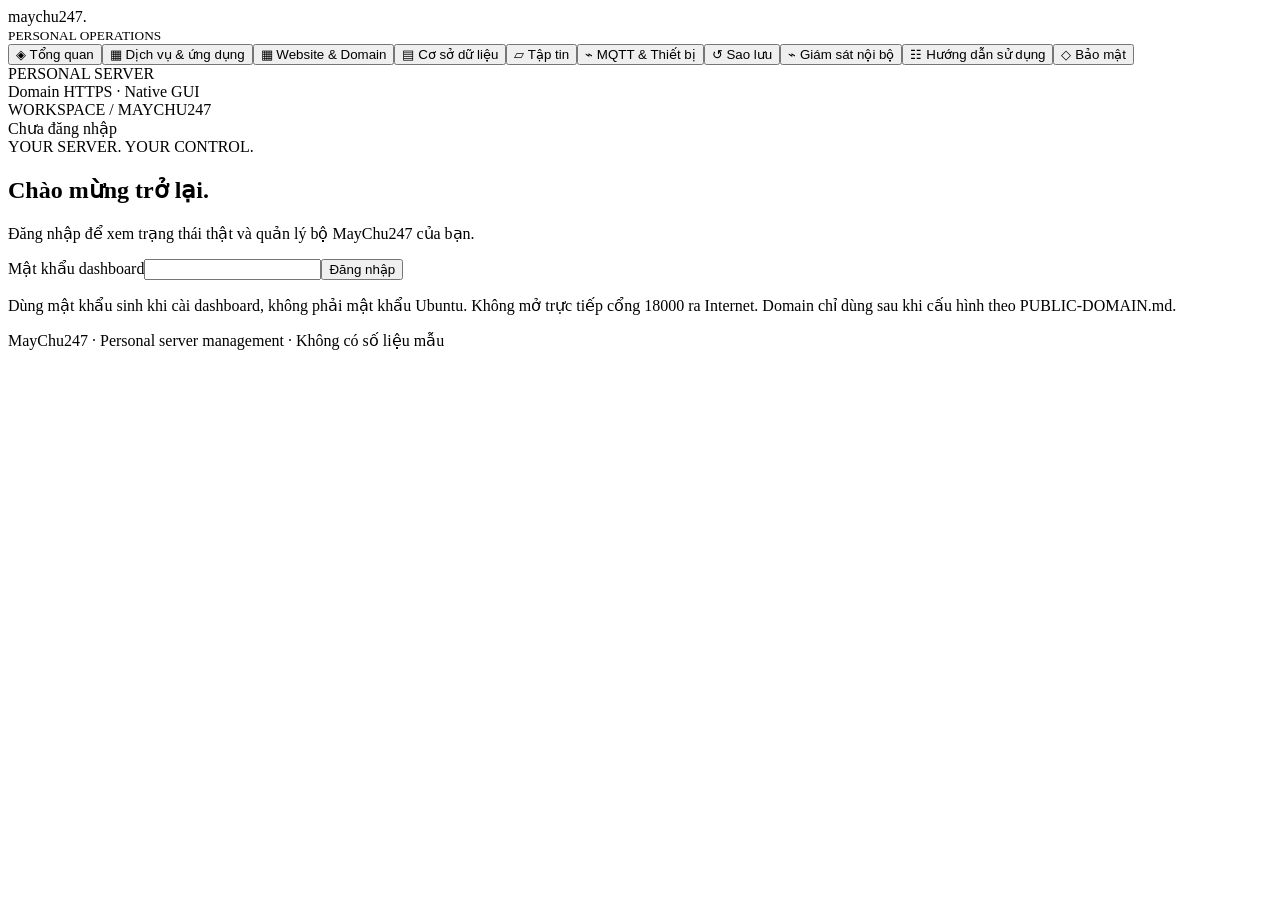
==== commit 9e01141d: "feat(homelab): add scoped file controls SQL console and website lifecycle Co-authored-by: arena-agen" ====
--- a/homelab/dashboard/index.html
+++ b/homelab/dashboard/index.html
@@ -1,42 +1,40 @@
 <!doctype html><html lang="vi"><head><meta charset="utf-8"><meta name="viewport" content="width=device-width, initial-scale=1"><title>MayChu247 · Personal Operations</title><link rel="stylesheet" href="/style.css"><script src="/app.js" defer></script></head><body>
-<aside><div class="brand">maychu<span>247.</span></div><small>PERSONAL OPERATIONS</small><nav><button data-tab="overview" class="active">◈ Tổng quan</button><button data-tab="services">▦ Dịch vụ & ứng dụng</button><button data-tab="sites">▦ Website &amp; Domain</button><button data-tab="sql">▤ Cơ sở dữ liệu</button><button data-tab="files">▱ Tập tin</button><button data-tab="mqtt">⌁ MQTT &amp; Thiết bị</button><button data-tab="backups">↺ Sao lưu</button><button data-tab="monitoring">⌁ Giám sát nội bộ</button><button data-tab="guide">☷ Hướng dẫn sử dụng</button><button data-tab="security">◇ Bảo mật</button></nav><div class="aside-bottom">PERSONAL SERVER<br>Domain HTTPS · SSH cứu hộ</div></aside>
+<aside><div class="brand">maychu<span>247.</span></div><small>PERSONAL OPERATIONS</small><nav><button data-tab="overview" class="active">◈ Tổng quan</button><button data-tab="services">▦ Dịch vụ & ứng dụng</button><button data-tab="sites">▦ Website &amp; Domain</button><button data-tab="sql">▤ Cơ sở dữ liệu</button><button data-tab="files">▱ Tập tin</button><button data-tab="mqtt">⌁ MQTT &amp; Thiết bị</button><button data-tab="backups">↺ Sao lưu</button><button data-tab="monitoring">⌁ Giám sát nội bộ</button><button data-tab="guide">☷ Hướng dẫn sử dụng</button><button data-tab="security">◇ Bảo mật</button></nav><div class="aside-bottom">PERSONAL SERVER<br>Domain HTTPS · Native GUI</div></aside>
 <main><header><span>WORKSPACE / MAYCHU247</span><div><span id="connection">Chưa đăng nhập</span> <button id="logout" hidden>Đăng xuất</button></div></header>
 <section id="login"><div class="login-card"><span class="eyebrow">YOUR SERVER. YOUR CONTROL.</span><h1>Chào mừng trở lại.</h1><p>Đăng nhập để xem trạng thái thật và quản lý bộ MayChu247 của bạn.</p><form id="login-form"><label for="password">Mật khẩu dashboard</label><input id="password" type="password" autocomplete="current-password" required maxlength="256"><button class="primary">Đăng nhập</button></form><p class="small">Dùng mật khẩu sinh khi cài dashboard, không phải mật khẩu Ubuntu. Không mở trực tiếp cổng 18000 ra Internet. Domain chỉ dùng sau khi cấu hình theo PUBLIC-DOMAIN.md.</p></div></section>
 <div id="workspace" hidden><div class="title"><div><span class="eyebrow">SERVER CONTROL CENTER</span><h1 id="title">Tổng quan máy chủ</h1><p id="updated">Đang lấy dữ liệu…</p></div><button id="refresh">↻ Cập nhật</button></div>
 <div class="notice">Bản quản lý cá nhân v1 · Số liệu lấy từ máy chủ thật. Các mục chưa tích hợp được ghi rõ; không sử dụng trạng thái mô phỏng.</div>
 <section class="tab" id="overview"><div class="cards"><article><label>CPU TOÀN MÁY</label><strong id="cpu">—</strong><p id="load">Chờ mẫu đo</p></article><article><label>RAM ĐANG DÙNG</label><strong id="memory">—</strong><div class="bar"><i id="memory-bar"></i></div></article><article><label>ĐĨA CHỨA /opt</label><strong id="disk">—</strong><div class="bar"><i id="disk-bar"></i></div></article><article><label>DỊCH VỤ ĐANG CHẠY</label><strong id="running">—</strong><p>Trong Compose project này</p></article></div><div class="columns"><article><h2>Sức khỏe các dịch vụ</h2><div id="health-list"></div></article><article><h2>Thông tin vận hành</h2><dl><dt>Uptime máy chủ</dt><dd id="uptime">—</dd><dt>Job quản lý</dt><dd id="job">—</dd><dt>Backup offsite</dt><dd>Chưa tích hợp/xác minh</dd><dt>Firewall</dt><dd>Chưa tích hợp trạng thái vào dashboard</dd></dl><p class="small">CPU đo chênh lệch hai lần đọc /proc/stat. Lần đầu chưa có kết quả. Dữ liệu không cập nhật khi hết phiên hoặc agent lỗi.</p></article></div></section>
-<section class="tab" id="services" hidden><article><h2>Quản lý dịch vụ thật</h2><p>Dừng hoặc khởi động lại có thể ngắt ứng dụng. Không thao tác khi đang backup.</p><div class="table-wrap"><table><thead><tr><th>Dịch vụ</th><th>Trạng thái Docker</th><th>Healthcheck</th><th>Điều khiển</th></tr></thead><tbody id="service-list"></tbody></table></div></article><div class="notice">Tab Website có thể tạo cấu hình site mới. Khởi động site, DNS/Tunnel, worker và MQTT ACL vẫn cần triển khai riêng theo hướng dẫn.</div></section>
+<section class="tab" id="services" hidden><article><h2>Quản lý dịch vụ thật</h2><p>Dừng hoặc khởi động lại có thể ngắt ứng dụng. Không thao tác khi đang backup.</p><div class="table-wrap"><table><thead><tr><th>Dịch vụ</th><th>Trạng thái Docker</th><th>Healthcheck</th><th>Điều khiển</th></tr></thead><tbody id="service-list"></tbody></table></div></article><div class="notice">Tab Website có thể tạo cấu hình site mới. Khởi động/dừng site riêng bằng nút ở tab Website. DNS/Tunnel cấu hình trong Cloudflare GUI; worker và MQTT ACL chưa có trình quản lý riêng.</div></section>
 <section class="tab" id="sites" hidden>
 <div class="section-intro"><div><span class="eyebrow">WEBSITES / PERSONAL PROJECTS</span><h2>Website &amp; Domain</h2><p>Tạo cấu hình dự án với tên, database instance và secret riêng.</p></div><button id="new-site" class="primary">＋ Tạo website mới</button></div>
-<article><div class="row"><div><h2>Website chính · demo</h2><p>Ứng dụng gốc của stack. Trạng thái thực ở tab Dịch vụ.</p><code>projects/demo/public/</code></div><a class="button-link" href="http://localhost:18080" target="_blank" rel="noreferrer">Mở website ↗</a></div><div class="tool-actions"><button data-open-guide="guide-php">Cách đưa mã PHP lên</button><button data-jump-tab="files">Quản lý file →</button><button data-jump-tab="sql">Quản lý database →</button></div></article>
-<article><div class="row"><h2>Các dự án đã tạo cấu hình</h2><span class="badge" id="site-count">Chưa đọc inventory</span></div><p id="inventory-note" role="status">Chưa nhận dữ liệu.</p><div class="table-wrap"><table><thead><tr><th>Tên</th><th>Domain dự kiến</th><th>Tài nguyên</th><th>Cổng loopback</th><th>Triển khai</th></tr></thead><tbody id="site-inventory"></tbody></table></div></article>
-<article id="site-next" hidden><h2 id="site-next-title">Bước tiếp theo</h2><p>Lệnh này chỉ hiển thị để bạn đọc và tự chạy qua SSH Ubuntu. Khởi động có thể dùng CPU/RAM, tải image và cần Internet.</p><pre><code id="site-next-code"></code></pre><button class="copy-command">Sao chép lệnh phía trên</button><p>Domain mới chỉ lưu vào inventory, chưa có DNS/Tunnel. Xem MULTISITE.md trước khi gắn domain. Trình quản lý file và SQL Admin của stack chính chưa quản lý dữ liệu của site riêng.</p></article>
-<div class="notice">Biểu mẫu ghi file thật, không phải mô phỏng. Nó chưa khởi động container, chưa xác minh quyền sở hữu domain và không sửa firewall. Không tự xóa/ghi đè site cũ.</div>
+<article><div class="row"><div><h2>Website chính · demo</h2><p>Ứng dụng gốc của stack. Trạng thái thực ở tab Dịch vụ.</p><code>projects/demo/public/</code></div><button data-open-guide="guide-php">Kiểm tra website chính</button></div><div class="tool-actions"><button data-open-guide="guide-php">Cách đưa mã PHP lên</button><button data-jump-tab="files">Quản lý file →</button><button data-jump-tab="sql">Quản lý database →</button></div></article>
+<article><div class="row"><h2>Website riêng và triển khai</h2><span class="badge" id="site-count">Chưa đọc inventory</span></div><p id="inventory-note" role="status">Chưa nhận dữ liệu.</p><div class="table-wrap"><table><thead><tr><th>Tên</th><th>Domain dự kiến</th><th>Tài nguyên</th><th>Cổng loopback</th><th>Triển khai</th></tr></thead><tbody id="site-inventory"></tbody></table></div></article>
+<article id="site-next" hidden><h2 id="site-next-title">Bước tiếp theo</h2><p>Đây là thông tin cấu hình đã tạo, không phải xác nhận website đã chạy. Dùng Chạy / triển khai, Dừng và Kiểm tra origin ở bảng website. Theo dõi tác vụ đến khi hoàn tất.</p><p id="site-next-code"></p><p>Để công khai domain: trong giao diện Cloudflare Zero Trust, chọn Tunnel host đang hoạt động → Published application routes → thêm hostname của site, Service HTTP và origin hiển thị ở đây. Không sửa route maychu247.uk đang chạy. Chọn site tương ứng ở tab File/SQL để quản lý dữ liệu riêng. Dashboard không có quyền API Cloudflare nên không tự tạo DNS/route.</p></article>
+<div class="notice">Biểu mẫu ghi file thật, không phải mô phỏng. Sau khi tạo, bấm Chạy / triển khai để khởi động container. Không tự sửa DNS, Tunnel hoặc firewall. Không tự xóa/ghi đè site cũ.</div>
 </section>
-<section class="tab" id="sql" hidden><div class="section-intro"><div><span class="eyebrow">DATA WORKSPACE</span><h2>Cơ sở dữ liệu</h2><p>Quản trị appdb của stack chính bằng tài khoản giới hạn quyền.</p></div><button data-open-guide="guide-sql">Hướng dẫn đăng nhập</button></div><article><div class="credential-grid"><div><label>Hệ quản trị</label><b>MariaDB / MySQL</b></div><div><label>Server</label><b>db</b></div><div><label>Database</label><b>appdb</b></div><div><label>User</label><b>appuser</b></div></div><div class="tool-actions"><a class="button-link" href="http://localhost:18081" target="_blank" rel="noreferrer">Mở SQL Admin ↗</a><button data-open-guide="guide-sql">Import / Export / Tạo bảng</button></div><p>Mật khẩu không được gửi về dashboard. Đọc riêng qua SSH theo hướng dẫn. Có thể tạo database mới dưới đây; appuser dùng chung mật khẩu và được cấp quyền trên database mới. Chưa có chức năng tạo user SQL riêng.</p></article><div class="resource-columns"><article><h2>＋ Tạo database SQL</h2><p>Ghi thật vào MariaDB của stack chính, không phải mô phỏng.</p><form id="database-form" class="resource-form"><label for="database-name">Tên database mới</label><input id="database-name" name="name" placeholder="vi_du: quan_ly_nha" pattern="[a-z][a-z0-9_]{0,31}" maxlength="32" required><small>Chữ thường không dấu, số, dấu _; bắt đầu bằng chữ.</small><button type="submit" class="primary">Tạo database</button><p class="form-result" role="status"></p></form><p class="small">User: appuser · Password: DB_PASSWORD hiện có. Không tạo user mới, không thay mật khẩu. Chưa tự nối database với mã PHP.</p></article><article><div class="row"><h2>Database trên server</h2><button class="reload-resources">↻ Đọc lại</button></div><p id="database-error" role="status">Mở tab để đọc dữ liệu thật.</p><div class="table-wrap"><table><thead><tr><th>Tên database</th><th>Phạm vi</th></tr></thead><tbody id="database-list"></tbody></table></div></article></div><div class="notice">SQL Admin vẫn là ứng dụng Adminer riêng, cần đăng nhập. Không có SSO hoặc trình soạn SQL tự viết. Không dùng thông tin stack chính để đăng nhập database của site riêng.</div></section>
-<section class="tab" id="files" hidden>
+<section class="tab" id="sql" hidden><article><label>Phạm vi file và SQL <select data-project-scope><option value="">Stack chính</option></select></label><p class="small">Chọn site để quản lý đúng file và database riêng; không dùng chung mật khẩu giữa các site.</p></article><div class="section-intro"><div><span class="eyebrow">DATA WORKSPACE</span><h2>Cơ sở dữ liệu</h2><p>Tạo/xóa database và chạy SQL bằng phiên dashboard, theo stack/site đã chọn.</p></div><button data-open-guide="guide-sql">Cách dùng SQL</button></div><article><h2>SQL trực tiếp trong dashboard</h2><p>Không cần đăng nhập Adminer. Trình SQL chạy bằng appuser, không phải root. Có quyền thay đổi/xóa dữ liệu trên mọi database đã cấp cho appuser trong stack đang chọn. Sao lưu trước thao tác quan trọng.</p></article><div class="resource-columns"><article><h2>＋ Tạo database SQL</h2><p>Ghi thật vào MariaDB của stack/site đang chọn, không phải mô phỏng.</p><form id="database-form" class="resource-form"><label for="database-name">Tên database mới</label><input id="database-name" name="name" placeholder="vi_du: quan_ly_nha" pattern="[a-z][a-z0-9_]{0,31}" maxlength="32" required><small>Chữ thường không dấu, số, dấu _; bắt đầu bằng chữ.</small><button type="submit" class="primary">Tạo database</button><p class="form-result" role="status"></p></form><p class="small">User: appuser · Password giữ phía backend. Không tạo user mới, không thay mật khẩu. Chưa tự nối database với mã PHP.</p></article><article><div class="row"><h2>Database trên server</h2><button class="reload-resources">↻ Đọc lại</button></div><p id="database-error" role="status">Mở tab để đọc dữ liệu thật.</p><div class="table-wrap"><table><thead><tr><th>Tên database</th><th>Thao tác</th></tr></thead><tbody id="database-list"></tbody></table></div></article></div><article><h2>Trình chạy SQL</h2><form id="sql-form" class="resource-form"><label for="sql-database">Database đích</label><select id="sql-database" required><option value="">Chọn database từ danh sách</option></select><label for="sql-query">SQL (tối đa 8 KiB)</label><textarea id="sql-query" required spellcheck="false" placeholder="SELECT * FROM ten_bang LIMIT 100;"></textarea><p class="small">Có thể tạo bảng, thêm/sửa/xóa dòng hoặc chạy SELECT. SQL ghi có thể không hoàn tác; nhiều câu lệnh có thể thành công một phần. Kết quả dạng bảng TSV, tối đa 256 KiB/10 giây. Dùng LIMIT cho truy vấn lớn.</p><button type="submit" class="primary">Chạy SQL thật</button></form><p id="sql-status" role="status"></p><pre id="sql-output" aria-label="Kết quả SQL"></pre></article><div class="notice">Xóa database là xóa vĩnh viễn, không có hoàn tác. Timeout không có nghĩa chưa thực hiện; không tự chạy lại. Chưa có GUI import/export lớn hoặc quản lý user/quyền SQL riêng.</div></section>
+<section class="tab" id="files" hidden><article><label>Phạm vi file và SQL <select data-project-scope><option value="">Stack chính</option></select></label><p class="small">Chọn site để quản lý đúng file và database riêng; không dùng chung mật khẩu giữa các site.</p></article>
 <div class="section-intro"><div><span class="eyebrow">MAYCHU247 / PROJECT EXPLORER</span><h2>Tập tin dự án</h2><p>Quản lý file thật ngay trong dashboard. Không cần SSH hoặc tài khoản File Browser riêng.</p></div><button data-open-guide="guide-files">Cách sử dụng →</button></div>
-<article class="file-workspace"><div class="file-toolbar"><button id="file-root">⌂ Projects</button><button id="file-up">↑ Thư mục cha</button><button id="file-refresh">↻ Đọc lại</button><button id="file-mkdir">＋ Thư mục</button><button id="file-new">＋ File văn bản</button><label class="upload-button" for="file-upload">↑ Tải file lên</label><input id="file-upload" type="file" hidden></div><div id="file-breadcrumb" class="file-breadcrumb" aria-label="Đường dẫn thư mục"></div><p id="file-message" role="status">Chọn tab Tập tin để đọc dữ liệu thật.</p><div class="table-wrap"><table><thead><tr><th>Tên</th><th>Loại</th><th>Dung lượng</th><th>Chỉnh sửa lần cuối</th></tr></thead><tbody id="native-file-list"></tbody></table></div><p class="small">Phạm vi projects/ của stack chính. Upload/đọc tối đa 1 MiB; soạn thảo UTF-8 tối đa 200 KiB. Không truy cập secrets, thư mục hệ điều hành, file ẩn hoặc symlink. Chưa hỗ trợ xóa/đổi tên/giải nén.</p></article>
+<article class="file-workspace"><div class="file-toolbar"><button id="file-root">⌂ Projects</button><button id="file-up">↑ Thư mục cha</button><button id="file-refresh">↻ Đọc lại</button><button id="file-mkdir">＋ Thư mục</button><button id="file-new">＋ File văn bản</button><label class="upload-button" for="file-upload">↑ Tải file lên</label><input id="file-upload" type="file" hidden></div><div id="file-breadcrumb" class="file-breadcrumb" aria-label="Đường dẫn thư mục"></div><p id="file-message" role="status">Chọn tab Tập tin để đọc dữ liệu thật.</p><div class="table-wrap"><table><thead><tr><th>Tên</th><th>Loại</th><th>Dung lượng</th><th>Chỉnh sửa lần cuối</th><th>Quyền / thao tác</th></tr></thead><tbody id="native-file-list"></tbody></table></div><p class="small">Phạm vi projects/ của stack/site đã chọn. Upload/đọc tối đa 1 MiB; soạn thảo UTF-8 tối đa 200 KiB. Không truy cập secrets, thư mục hệ điều hành, file ẩn hoặc symlink. Xóa chuyển vào thùng rác riêng (không tự dọn, chưa có nút phục hồi). Chmod theo mẫu an toàn, không đệ quy. Chưa đổi tên/giải nén.</p></article>
 <article id="file-editor" hidden><div class="row"><div><span class="eyebrow">FILE EDITOR</span><h2 id="file-editor-title">File</h2></div><button id="file-editor-close">Đóng</button></div><p id="file-editor-info"></p><label for="file-editor-text">Nội dung UTF-8</label><textarea id="file-editor-text" spellcheck="false" aria-label="Nội dung file"></textarea><div class="tool-actions"><button id="file-editor-save" class="primary">Lưu thay đổi thật</button><button id="file-download">↓ Tải file xuống</button></div><p class="small">Lưu có xác nhận và kiểm tra phiên bản. File sửa từ nơi khác sẽ bị từ chối nếu không khớp phiên bản đã mở. Có bản nội dung cũ trong thư mục ẩn .maychu247-history (tối đa 50 bản/thư mục); chưa có giao diện phục hồi lịch sử. Không sửa đồng thời bằng ứng dụng khác.</p></article>
 <details class="guide-step"><summary>Tạo nhanh cấu trúc dự án web mới</summary><div class="step-body"><div class="resource-columns"><article><h2>＋ Tạo thư mục web</h2><form id="folder-form" class="resource-form"><label for="folder-name">Tên dự án mới</label><input id="folder-name" name="name" placeholder="vi-du: web-ca-nhan" pattern="[a-z][a-z0-9-]{0,31}" maxlength="32" required><button type="submit" class="primary">Tạo dự án và public root</button><p class="form-result" role="status"></p></form><p class="small">Tạo projects/&lt;tên&gt;/public/index.html, chưa tự gắn domain hoặc cấu hình Nginx. Để thử PHP trên website hiện có, mở demo → public.</p></article><article><div class="row"><h2>Danh sách dự án</h2><button class="reload-resources">↻ Đọc lại</button></div><p id="folder-error" role="status"></p><div class="table-wrap"><table><thead><tr><th>Thư mục</th><th>Public root</th></tr></thead><tbody id="folder-list"></tbody></table></div></article></div></div></details>
 </section>
-<section class="tab" id="mqtt" hidden><div class="section-intro"><div><span class="eyebrow">IOT / MESSAGE BROKER</span><h2>MQTT &amp; thiết bị</h2><p>Điều khiển broker hiện có; thông tin giao thức và hướng dẫn kết nối.</p></div><button data-open-guide="guide-mqtt">Kết nối thiết bị →</button></div><article><div class="row"><h2>Mosquitto</h2><span class="badge" id="mqtt-state">Chưa có dữ liệu</span></div><div class="credential-grid"><div><label>TCP trong Docker</label><b>mqtt:1883</b></div><div><label>TCP host</label><b>127.0.0.1:1884</b></div><div><label>WebSocket Docker</label><b>mqtt:9001</b></div><div><label>User mẫu</label><b>mqttuser</b></div></div><div class="tool-actions"><button data-service-action="start" data-service="mqtt">Chạy broker</button><button data-service-action="stop" data-service="mqtt">Dừng broker</button><button data-service-action="restart" data-service="mqtt">Khởi động lại</button><button data-jump-tab="monitoring">Kiểm tra cổng →</button></div></article><div class="notice">Chưa có GUI tạo user MQTT, ACL hoặc publish/subscribe. Trạng thái container/TCP không chứng minh thiết bị gửi dữ liệu thành công; worker MQTT→SQL chưa tích hợp.</div></section>
+<section class="tab" id="mqtt" hidden><div class="section-intro"><div><span class="eyebrow">IOT / MESSAGE BROKER</span><h2>MQTT &amp; thiết bị</h2><p>Điều khiển broker hiện có; thông tin giao thức và hướng dẫn kết nối.</p></div><button data-open-guide="guide-mqtt">Kết nối thiết bị →</button></div><article><div class="row"><h2>Mosquitto</h2><span class="badge" id="mqtt-state">Chưa có dữ liệu</span></div><div class="credential-grid"><div><label>TCP trong Docker</label><b>mqtt:1883</b></div><div><label>TCP host</label><b>127.0.0.1:1884</b></div><div><label>WebSocket Docker</label><b>mqtt:9001</b></div><div><label>User mẫu</label><b>mqttuser</b></div></div><div class="tool-actions"><button data-service-action="start" data-service="mqtt">Chạy broker</button><button data-service-action="stop" data-service="mqtt">Dừng broker</button><button data-service-action="restart" data-service="mqtt">Khởi động lại</button><button data-jump-tab="monitoring">Kiểm tra cổng →</button></div></article><article><div class="row"><div><h2>Kiểm tra MQTT bằng một nút</h2><p>Tạo topic thử riêng, subscribe trước, publish và xác minh nội dung nhận; không cần thiết bị thứ hai.</p></div><button id="mqtt-test" class="primary">Tự kiểm tra gửi / nhận</button></div><p id="mqtt-test-result" role="status"></p></article><div class="resource-columns"><article><span class="eyebrow">PUBLISH / MQTT QOS 1</span><h2>Gửi tin tới broker</h2><form id="mqtt-publish-form" class="resource-form"><label for="mqtt-publish-topic">Topic</label><input id="mqtt-publish-topic" required maxlength="256" value="home/sensor/data"><label for="mqtt-payload">Nội dung UTF-8 / JSON</label><textarea id="mqtt-payload" required spellcheck="false">{"device_id":"ESP32_01","temp":30.5,"hum":70}</textarea><button class="primary" type="submit">Gửi tin thật</button><p id="mqtt-publish-result" role="status"></p></form><p class="small">Tối đa 16 KiB, QoS 1, không retained. Timeout có thể xảy ra sau khi broker nhận: không tự bấm gửi lại liên tục.</p></article><article><span class="eyebrow">SUBSCRIBE / BOUNDED WINDOW</span><h2>Nhận dữ liệu từ broker</h2><form id="mqtt-sample-form" class="resource-form"><label for="mqtt-sample-topic">Topic hoặc bộ lọc</label><input id="mqtt-sample-topic" required maxlength="256" value="home/#"><button class="primary" type="submit">Nhận tin trong 3 giây</button><p id="mqtt-sample-result" role="status"></p></form><p class="small">Không phải lịch sử broker hay kết nối liên tục; chỉ lấy tin trong cửa sổ nhận và retained nếu có. Để kiểm tra hai chiều không cần thiết bị khác, dùng nút Tự kiểm tra gửi / nhận. Phiên nhận hiện khóa thao tác agent khác tối đa vài giây; không thể dùng nút Gửi đồng thời với phiên Nhận.</p></article></div><article><h2>Tin nhận trong lần kiểm tra gần nhất</h2><div class="table-wrap"><table><thead><tr><th>Thời gian</th><th>Topic</th><th>Nội dung</th><th>Retained</th></tr></thead><tbody id="mqtt-messages"></tbody></table></div></article><div class="notice">Đăng nhập dashboard cho quyền gửi/nhận với tài khoản mqttuser hiện có. Chưa quản lý user/ACL hoặc tự ghi dữ liệu vào SQL. Người dùng không cần lệnh SSH cho luồng gửi/nhận này.</div></section>
 <section class="tab" id="guide" hidden>
 <div class="section-intro"><div><span class="eyebrow">QUICK START / TIẾNG VIỆT</span><h2>Từ đăng nhập đến website đầu tiên</h2><p>Làm theo từng bước. Tài liệu này không tự chạy lệnh hoặc kiểm chứng cấu hình trên server.</p></div></div>
 <div class="guide-summary"><span>01 · Kết nối</span><span>02 · File PHP</span><span>03 · SQL</span><span>04 · Giám sát</span><span>05 · Backup</span></div>
-<details id="guide-access" class="guide-step" open><summary><span class="step-number">01</span><div>Bắt đầu bằng giao diện<small>Đăng nhập dashboard một lần, thao tác file và tạo database bằng nút</small></div></summary><div class="step-body"><ol><li>Mở domain HTTPS đã cấu hình (maychu247.uk), qua Access và đăng nhập dashboard.</li><li>Chọn <b>Tập tin</b> để mở thư mục, upload, tạo file, sửa và tải xuống ngay tại đây.</li><li>Chọn <b>Cơ sở dữ liệu</b> để tạo database có tên mới, xem danh sách hoặc mở SQL Admin khi cần quản lý bảng.</li><li>Chọn <b>Website &amp; Domain</b> để tạo cấu hình website riêng; đọc đúng giới hạn khởi động/domain trước khi xác nhận.</li><li>Chọn <b>Giám sát nội bộ</b> hoặc <b>Sao lưu</b> để xem số liệu và chạy backup thật.</li></ol><p>Tab Tập tin và nút tạo database dùng phiên đăng nhập dashboard, không yêu cầu lệnh SSH. SQL Admin vẫn là công cụ riêng với tài khoản database; không có SSO tự động hoặc trình soạn SQL mới.</p><p>SSH chỉ dành cho bảo trì/cứu hộ và những chức năng chưa được tích hợp. Không coi mọi chức năng đã hoàn tất nếu giao diện ghi rõ chưa hỗ trợ.</p><p class="warning-text">Không gửi ảnh có mật khẩu/token lên chat. Giữ tài khoản quản trị riêng và chỉ cấp cho người tin cậy.</p><button class="primary" data-jump-tab="files">Bắt đầu quản lý file →</button></div></details>
-<details id="guide-files" class="guide-step"><summary><span class="step-number">02</span><div>Quản lý file bằng nút bấm<small>Không cần lệnh SSH, mật khẩu File Browser hoặc cổng 18082</small></div></summary><div class="step-body"><ol><li>Chọn tab <b>Tập tin</b>. Danh sách là thư mục/file thật trong projects/.</li><li>Bấm tên thư mục để mở. Dùng <b>Projects</b>, <b>Thư mục cha</b> hoặc breadcrumb để quay lại.</li><li>Vào <b>demo → public</b> để chỉnh website chính đang chạy.</li><li>Bấm <b>Tải file lên</b> để chọn file từ PC (tối đa 1 MiB). Tên trùng bị từ chối, không tự ghi đè.</li><li>Bấm <b>File văn bản</b> để tạo hello.php, index.html hoặc mã nguồn mới.</li><li>Bấm một file UTF-8, sửa nội dung, rồi <b>Lưu thay đổi thật</b>. File lớn/nhị phân chỉ tải xuống, không soạn.</li><li>Bấm <b>Thư mục</b> để tạo thư mục bên trong nơi đang mở.</li></ol><p>Không hiện “online” hay “đã lưu” giả: khi API lỗi phải báo lỗi. Đừng tải .env hoặc secret vào public root; không soạn cùng file bằng công cụ khác khi đang lưu.</p><button data-jump-tab="files" class="primary">Mở quản lý tập tin →</button><div class="notice">Giới hạn hiện tại: chỉ projects/ của stack chính; sites/ riêng, giải nén, xóa, đổi tên và phục hồi lịch sử chưa có GUI. Không cần chạy File Browser cũ cho luồng này.</div></div></details>
-<details id="guide-php" class="guide-step"><summary><span class="step-number">03</span><div>Đưa website PHP đầu tiên lên<small>Thử file an toàn trước khi import dự án lớn</small></div></summary><div class="step-body"><p>Muốn tạo thư mục mới: tab Tập tin → Tạo thư mục web → nhập tên → xác nhận. Nó hiện trong File Browser, nhưng chưa tự thành website có domain.</p><ol><li>Trong tab Tập tin, mở <code>demo → public</code>.</li><li>Tạo file <code>hello.php</code>, nhập nội dung dưới rồi lưu.</li><li>Mở <code>http://localhost:18080/hello.php</code> trên PC.</li><li>Thấy “Xin chào từ MayChu247” nghĩa file PHP đã được thực thi.</li></ol><pre><code>&lt;?php
+<details id="guide-access" class="guide-step" open><summary><span class="step-number">01</span><div>Bắt đầu bằng giao diện<small>Đăng nhập dashboard một lần, thao tác file và tạo database bằng nút</small></div></summary><div class="step-body"><ol><li>Mở domain HTTPS đã cấu hình (maychu247.uk), qua Access và đăng nhập dashboard.</li><li>Chọn <b>Tập tin</b> để mở thư mục, upload, tạo file, sửa và tải xuống ngay tại đây.</li><li>Chọn <b>Cơ sở dữ liệu</b> để tạo database có tên mới, xem danh sách, quản lý bảng và chạy truy vấn ngay trong tab.</li><li>Chọn <b>Website &amp; Domain</b> để tạo cấu hình website riêng; đọc đúng giới hạn khởi động/domain trước khi xác nhận.</li><li>Chọn <b>Giám sát nội bộ</b> hoặc <b>Sao lưu</b> để xem số liệu và chạy backup thật.</li></ol><p>Tab Tập tin và trình SQL dùng phiên đăng nhập dashboard, không yêu cầu lệnh SSH hay đăng nhập ứng dụng khác.</p><p>SSH chỉ dành cho bảo trì/cứu hộ và những chức năng chưa được tích hợp. Không coi mọi chức năng đã hoàn tất nếu giao diện ghi rõ chưa hỗ trợ.</p><p class="warning-text">Không gửi ảnh có mật khẩu/token lên chat. Giữ tài khoản quản trị riêng và chỉ cấp cho người tin cậy.</p><button class="primary" data-jump-tab="files">Bắt đầu quản lý file →</button></div></details>
+<details id="guide-files" class="guide-step"><summary><span class="step-number">02</span><div>Quản lý file bằng nút bấm<small>Không cần lệnh SSH, mật khẩu File Browser hoặc cổng 18082</small></div></summary><div class="step-body"><ol><li>Chọn tab <b>Tập tin</b>. Danh sách là thư mục/file thật trong projects/.</li><li>Bấm tên thư mục để mở. Dùng <b>Projects</b>, <b>Thư mục cha</b> hoặc breadcrumb để quay lại.</li><li>Vào <b>demo → public</b> để chỉnh website chính đang chạy.</li><li>Bấm <b>Tải file lên</b> để chọn file từ PC (tối đa 1 MiB). Tên trùng bị từ chối, không tự ghi đè.</li><li>Bấm <b>File văn bản</b> để tạo hello.php, index.html hoặc mã nguồn mới.</li><li>Bấm một file UTF-8, sửa nội dung, rồi <b>Lưu thay đổi thật</b>. File lớn/nhị phân chỉ tải xuống, không soạn.</li><li>Bấm <b>Thư mục</b> để tạo thư mục bên trong nơi đang mở.</li></ol><p>Không hiện “online” hay “đã lưu” giả: khi API lỗi phải báo lỗi. Đừng tải .env hoặc secret vào public root; không soạn cùng file bằng công cụ khác khi đang lưu.</p><button data-jump-tab="files" class="primary">Mở quản lý tập tin →</button><div class="notice">Giới hạn hiện tại: projects/ của stack/site đã chọn. Có Xóa vào thùng rác và Đổi quyền; chưa giải nén, đổi tên hoặc phục hồi qua GUI. Không cần chạy File Browser cũ cho luồng này.</div></div></details>
+<details id="guide-php" class="guide-step"><summary><span class="step-number">03</span><div>Đưa website PHP đầu tiên lên<small>Thử file an toàn trước khi import dự án lớn</small></div></summary><div class="step-body"><p>Muốn tạo thư mục mới: tab Tập tin → Tạo thư mục web → nhập tên → xác nhận. Nó hiện trong danh sách file, nhưng chưa tự thành website có domain.</p><ol><li>Trong tab Tập tin, mở <code>demo → public</code>.</li><li>Tạo file <code>hello.php</code>, nhập nội dung dưới rồi lưu.</li><li>Mở domain website đã cấu hình, thêm <code>/hello.php</code>. Chưa có domain website thì tạo site và triển khai ở tab Website &amp; Domain; không dùng domain dashboard thay website.</li><li>Thấy “Xin chào từ MayChu247” nghĩa file PHP đã được thực thi.</li></ol><pre><code>&lt;?php
 header('Content-Type: text/plain; charset=utf-8');
 echo 'Xin chào từ MayChu247';</code></pre><button class="copy-command">Sao chép đoạn mã phía trên</button><p>Không dùng phpinfo() trên website public vì có thể lộ môi trường. Với Laravel/framework: chỉ đặt public root ở thư mục public; private code, .env và vendor config không được public. Thư mục uploads/cache cần cấu hình writable riêng; đừng chmod 777 cả dự án.</p><p>Tạo cấu hình website riêng bằng nút Tạo website mới ở tab Website & Domain; khởi động và gắn domain tiếp theo MULTISITE.md.</p></div></details>
-<details id="guide-sql" class="guide-step"><summary><span class="step-number">04</span><div>Đăng nhập và dùng Adminer<small>System MySQL · Server db · User appuser · Database appdb</small></div></summary><div class="step-body"><div class="credential-grid"><div><label>System</label><b>MySQL</b></div><div><label>Server</label><b>db</b></div><div><label>Username</label><b>appuser</b></div><div><label>Database</label><b>appdb</b></div></div><p>Muốn tạo database tên mới: mở tab Cơ sở dữ liệu → Tạo database SQL. Sau khi tạo, đổi ô Database trong Adminer sang tên vừa tạo, giữ user appuser.</p><p>Password lấy từ DB_PASSWORD của stack mới. Trên SSH Ubuntu, lệnh dưới <b>sẽ hiển thị mật khẩu</b>; chỉ xem riêng và lưu trong password manager:</p><pre><code>sudo sed -n 's/^DB_PASSWORD=//p' /opt/maychu247-v2/.env</code></pre><button class="copy-command">Sao chép lệnh phía trên</button><p>Chọn Vietnamese ở Language nếu phiên bản hỗ trợ. Sau đăng nhập:</p><ul><li><b>Create table / Tạo bảng:</b> tạo bảng cho dự án trong appdb.</li><li><b>Import:</b> chọn file SQL và kiểm tra database đích trước khi thực thi.</li><li><b>Export:</b> chọn SQL để xuất cấu trúc/dữ liệu. Đây không thay thế backup toàn hệ thống.</li><li><b>SQL command:</b> chạy SELECT để xem dữ liệu; tránh DROP/DELETE/UPDATE nếu chưa backup.</li></ul><div class="notice">appuser chỉ quản lý appdb, không có quyền tạo mọi database/user. Site riêng dùng DB instance/secret riêng, không đăng nhập bằng thông tin stack chính.</div></div></details>
+<details id="guide-sql" class="guide-step"><summary><span class="step-number">03</span><div>Database và SQL bằng giao diện<small>Tạo, xóa, chạy truy vấn không cần SSH</small></div></summary><div class="step-body"><ol><li>Mở tab SQL, chọn Stack chính hoặc site riêng.</li><li>Tạo database bằng biểu mẫu hoặc bấm Mở SQL bên cạnh database hiện có.</li><li>Nhập SQL, bấm Chạy SQL thật rồi xác nhận tên database. Đọc kết quả hoặc lỗi trước khi chạy tiếp.</li><li>Để xóa database: sao lưu trước, bấm Xóa vĩnh viễn và nhập xác nhận chính xác.</li></ol><p>Trình SQL dùng appuser trong stack/site đã chọn, không dùng root. Có thể thay đổi dữ liệu thật; timeout không chứng minh lệnh chưa chạy. Chưa có GUI import/export lớn hoặc quản lý user riêng.</p><button data-jump-tab="sql">Mở SQL →</button></div></details>
 <details id="guide-monitoring" class="guide-step"><summary><span class="step-number">05</span><div>Giám sát do MayChu247 tự thiết kế<small>Không cần Kuma hoặc tài khoản giám sát thứ hai</small></div></summary><div class="step-body"><p>Chọn tab Giám sát nội bộ. Sau khi UI khởi động, bộ kiểm tra lấy mẫu lần đầu rồi lặp lại mỗi 30 giây. Up chỉ nói phép thử đã đạt, không phải chứng nhận an toàn.</p><ul><li><b>PHP:</b> kiểm tra HTTP 200 tại loopback cổng 18080. Trang mẫu có kiểm tra DB; app thay thế phải tự có health endpoint phù hợp.</li><li><b>MQTT:</b> TCP 1884 mở; chưa kiểm tra password, ACL, publish/subscribe hoặc ghi SQL.</li><li><b>SQL Admin / File Manager:</b> kiểm tra TCP mở, không xác minh tài khoản hoặc dữ liệu.</li></ul><p>Ví dụ container dùng tên nội bộ <code>http://web:8080/</code>, <code>Hostname db · Port 3306</code>, <code>Hostname mqtt · Port 1883</code>; bộ giám sát host hiện chỉ dùng các cổng loopback cố định đã publish, không kết nối DB trực tiếp.</p><p>Sự kiện tối đa 100 dòng trong RAM, mất khi restart UI. Chưa có email/Telegram/SMS, lưu lịch sử dài hạn hoặc theo dõi từ ngoài máy. Máy mất điện/mạng thì bộ giám sát cùng máy cũng ngừng hoạt động.</p><p>Thử nghiệm khi chưa có dữ liệu quan trọng: dừng web ở tab Dịch vụ, đợi monitor báo Down; chạy lại web và kiểm tra Up. Backup gây gián đoạn cũng có thể tạo sự kiện Down.</p></div></details>
-<details id="guide-mqtt" class="guide-step"><summary><span class="step-number">06</span><div>Kết nối MQTT<small>Dùng client MQTT Explorer qua SSH tunnel</small></div></summary><div class="step-body"><p>Trên PC mở thêm tunnel (giữ cửa sổ này hoạt động):</p><pre><code>ssh -L 1884:127.0.0.1:1884 kimdaihai@192.168.1.11</code></pre><button class="copy-command">Sao chép lệnh phía trên</button><p>MQTT Explorer: host <b>127.0.0.1</b>, port <b>1884</b>, username <b>mqttuser</b>; password đọc riêng trên SSH Ubuntu:</p><pre><code>sudo sed -n 's/^MQTT_PASSWORD=//p' /opt/maychu247-v2/.env</code></pre><button class="copy-command">Sao chép lệnh phía trên</button><p>Subscribe/publish thử topic <code>home/sensor/data</code> với payload:</p><pre><code>{"device_id":"ESP32_01","temp":30.5,"hum":70}</code></pre><button class="copy-command">Sao chép payload phía trên</button><p>Pub/sub thành công chưa có nghĩa dữ liệu được ghi SQL: worker MQTT→SQL chưa kèm trong bộ mẫu. Không mở cổng MQTT TCP ra WAN. Thiết bị không tin cậy cần user/ACL topic riêng.</p></div></details>
-<details id="guide-backup" class="guide-step"><summary><span class="step-number">07</span><div>Sao lưu và kiểm tra khôi phục<small>Backup thật có thể gián đoạn dịch vụ ngắn</small></div></summary><div class="step-body"><p>Trong tab Sao lưu → Chạy backup thật → đọc xác nhận. Theo dõi job ở Tổng quan, sau đó kiểm tra snapshot. COMPLETE chỉ là dấu script hoàn tất, không chứng minh restore thành công.</p><p>Bật lịch hằng ngày trên SSH sau khi backup thủ công thành công:</p><pre><code>sudo bash /opt/maychu247-v2/scripts/install-backup-timer.sh</code></pre><button class="copy-command">Sao chép lệnh phía trên</button><p>Nếu timer đã tồn tại, không ghi đè; kiểm tra:</p><pre><code>sudo systemctl list-timers maychu247-backup.timer
-sudo systemctl cat maychu247-backup.service
-sudo journalctl -u maychu247-backup.service -n 50 --no-pager</code></pre><button class="copy-command">Sao chép lệnh phía trên</button><p>ExecStart nên gọi backup-all.sh để bao gồm các site. Giữ 14 ngày cục bộ; cần bản mã hóa offsite riêng. Thử restore trên VM khác theo README/MULTISITE.md, không phục hồi đè production chỉ để “test”.</p></div></details>
+<details id="guide-mqtt" class="guide-step"><summary><span class="step-number">06</span><div>Gửi và nhận MQTT bằng nút bấm<small>Không SSH, không lấy mật khẩu, không cần cài MQTT Explorer</small></div></summary><div class="step-body"><ol><li>Mở tab <b>MQTT &amp; Thiết bị</b>.</li><li>Nhập topic chính xác, ví dụ <code>home/sensor/data</code>.</li><li>Nhập nội dung JSON hoặc văn bản → <b>Gửi tin thật</b> → xác nhận. Kết quả PUBACK chỉ xác nhận broker nhận, không chứng minh ghi SQL hoặc thiết bị đã xử lý.</li><li>Trong phần nhận tin, nhập topic hoặc bộ lọc <code>home/#</code> → <b>Nhận tin trong 3 giây</b>.</li><li>Khi cửa sổ nhận đang mở, thiết bị khác cần phát dữ liệu. Nếu không có tin và không có retained, danh sách trống là bình thường.</li></ol><p>Phiên nhận có giới hạn 20 tin/64 KiB, không subscribe liên tục. Tin retained có thể là dữ liệu cũ. Mật khẩu broker chỉ dùng phía backend, không gửi về trình duyệt. Không gửi payload chứa secret khi chụp ảnh hỗ trợ.</p><button class="primary" data-jump-tab="mqtt">Mở giao diện MQTT →</button><div class="notice">Chưa có GUI tạo user/ACL, xóa retained, bridge broker hoặc worker MQTT→SQL. Đây là gửi/nhận thật, không tự coi toàn bộ dự án IoT đã hoàn tất.</div></div></details>
+<details id="guide-backup" class="guide-step"><summary><span class="step-number">07</span><div>Sao lưu bằng nút bấm<small>Backup thật có thể tạm dừng web/MQTT</small></div></summary><div class="step-body"><ol><li>Mở tab <b>Sao lưu</b>.</li><li>Bấm <b>Chạy backup thật</b>, đọc và xác nhận gián đoạn dịch vụ.</li><li>Theo dõi Job quản lý ở Tổng quan.</li><li>Đọc lại danh sách snapshot sau khi tác vụ hoàn tất.</li></ol><p>Snapshot COMPLETE không chứng minh khôi phục thành công. Chỉnh lịch tự động, offsite và khôi phục chưa có giao diện; không tự xem các phần đó đã cấu hình. Không có nút giả cho chức năng chưa hoàn thiện.</p><button class="primary" data-jump-tab="backups">Mở sao lưu →</button></div></details>
 </section>
 <section class="tab" id="monitoring" hidden><div class="section-intro"><div><span class="eyebrow">MAYCHU247 / LOCAL WATCH</span><h2>Giám sát do bạn kiểm soát</h2><p>Phép kiểm tra cục bộ cố định, không tải plugin và không quét URL tùy ý.</p></div><button data-open-guide="guide-monitoring">Đọc kết quả →</button></div><article><h2>Tình trạng các đầu cuối</h2><div class="table-wrap"><table><thead><tr><th>Dịch vụ</th><th>Phép thử</th><th>Kết quả</th><th>Độ trễ</th><th>Lần đo</th></tr></thead><tbody id="probe-list"></tbody></table></div><p class="small" id="probe-notice">Chưa nhận dữ liệu giám sát.</p></article><article><h2>Sự kiện đổi trạng thái</h2><div class="table-wrap"><table><thead><tr><th>Thời gian</th><th>Dịch vụ</th><th>Chuyển trạng thái</th><th>Chi tiết</th></tr></thead><tbody id="probe-events"></tbody></table></div></article><div class="notice">Đây là bộ kiểm tra khả dụng bước đầu, không phải IDS/WAF hay bằng chứng máy không bị xâm nhập. Không có cảnh báo ngoài máy, lịch sử bền vững, hoặc xác thực MQTT/SQL ở phiên bản này.</div></section>
-<section class="tab" id="backups" hidden><article><div class="row"><h2>Snapshot stack chính</h2><button id="backup" class="primary">Chạy backup thật</button></div><p>Sao lưu stack chính và sites tuần tự. Web/MQTT có thể tạm dừng. Chỉ hiển thị 20 snapshot stack chính có dấu COMPLETE; site backup nằm trong thư mục riêng.</p><div class="table-wrap"><table><thead><tr><th>UTC snapshot</th><th>Dung lượng</th><th>Kiểm tra</th></tr></thead><tbody id="snapshot-list"></tbody></table></div></article><div class="notice">COMPLETE không thay thế thử restore. Chưa có nút phục hồi hoặc tải snapshot chứa secrets qua web. Khôi phục qua SSH theo README; offsite và cảnh báo timer chưa được xác minh ở dashboard.</div></section>
+<section class="tab" id="backups" hidden><article><div class="row"><h2>Snapshot stack chính</h2><button id="backup" class="primary">Chạy backup thật</button></div><p>Sao lưu stack chính và sites tuần tự. Web/MQTT có thể tạm dừng. Chỉ hiển thị 20 snapshot stack chính có dấu COMPLETE; site backup nằm trong thư mục riêng.</p><div class="table-wrap"><table><thead><tr><th>UTC snapshot</th><th>Dung lượng</th><th>Kiểm tra</th></tr></thead><tbody id="snapshot-list"></tbody></table></div></article><div class="notice">COMPLETE không thay thế thử restore. Chưa có nút phục hồi hoặc tải snapshot chứa secrets qua web. Khôi phục cần quản trị viên theo quy trình README; offsite và cảnh báo timer chưa được xác minh ở dashboard.</div></section>
 <section class="tab" id="security" hidden><article><h2>Ranh giới quản trị</h2><ul><li>Web chạy bằng user riêng, không có Docker socket hoặc quyền sudo.</li><li>Agent cục bộ chỉ cho phép lệnh dịch vụ cố định, backup và tạo cấu hình site qua bộ tạo đã kiểm tra đầu vào.</li><li>Phiên 1 giờ, cookie HttpOnly / SameSite, kiểm tra Origin và CSRF cho thao tác ghi.</li><li>Chỉ nghe 127.0.0.1:18000; SSH tunnel mặc định, public domain tùy chọn qua connector riêng và Access.</li></ul><p>Đây không phải chứng nhận an toàn. Cần kiểm tra quyền file, cập nhật OS/image, backup offsite và nghiệm thu quyền truy cập.</p></article><article><h2>Cockpit & Firewall</h2><p>Cockpit chưa tự cài. Làm theo SECURITY.md nếu cần quản trị host. Không bật firewalld chồng UFW và không đổi firewall từ dashboard này.</p><p>Public domain tùy chọn theo PUBLIC-DOMAIN.md: hostname HTTPS cụ thể, Access và cookie Secure. Không tắt Host/Origin checks.</p></article></section>
-</div><footer>MayChu247 · Personal server management · Không có số liệu mẫu</footer></main><dialog id="site-dialog" aria-labelledby="create-site-title"><form id="site-form"><div class="row"><h2 id="create-site-title">Tạo cấu hình website</h2><button type="button" id="close-site" aria-label="Đóng biểu mẫu">×</button></div><p>Tạo file thật, không khởi động Docker và không tạo DNS.</p><label for="site-name">Tên dự án nội bộ</label><input id="site-name" name="name" required pattern="[a-z][a-z0-9-]{0,31}" maxlength="32" placeholder="vi-du: shop-ca-nhan"><small>Chữ thường a-z, số, dấu -; bắt đầu bằng chữ. Không dùng dấu tiếng Việt.</small><label for="site-domain">Domain dự kiến</label><input id="site-domain" name="domain" required maxlength="253" placeholder="shop.example.com"><small>Không nhập https:// hoặc đường dẫn. Domain sẽ được xác thực cú pháp trên server.</small><label for="site-package">Cấu hình tài nguyên</label><select id="site-package" name="package"><option value="starter">Nhẹ · PHP 256 MB / DB 512 MB</option><option value="business">Vừa · PHP 512 MB / DB 1 GB</option><option value="critical">Lớn · PHP 1 GB / DB 2 GB — không bao gồm HA</option></select><label for="site-port">Cổng loopback riêng (20000–29999)</label><input id="site-port" name="port" type="number" min="20000" max="29999" step="1" required placeholder="20001"><p id="site-form-error" class="warning-text" role="alert"></p><button id="site-submit" class="primary">Xác nhận tạo cấu hình</button></form></dialog><dialog id="new-file-dialog" aria-labelledby="new-file-title"><form id="new-file-form"><div class="row"><h2 id="new-file-title">Tạo file văn bản</h2><button id="new-file-close" type="button" aria-label="Đóng">×</button></div><p>File sẽ được ghi vào thư mục đang mở, không ghi đè tên đã có.</p><label for="new-file-name">Tên file</label><input id="new-file-name" required maxlength="200" placeholder="hello.php"><label for="new-file-content">Nội dung UTF-8</label><textarea id="new-file-content" spellcheck="false" placeholder="Nhập nội dung file..."></textarea><p id="new-file-result" role="status"></p><button class="primary" type="submit" id="new-file-submit">Tạo file thật</button></form></dialog><div id="toast" role="status" aria-live="polite" hidden></div></body></html>
+</div><footer>MayChu247 · Personal server management · Không có số liệu mẫu</footer></main><dialog id="site-dialog" aria-labelledby="create-site-title"><form id="site-form"><div class="row"><h2 id="create-site-title">Tạo cấu hình website</h2><button type="button" id="close-site" aria-label="Đóng biểu mẫu">×</button></div><p>Tạo cấu hình trước; sau đó bấm Chạy / triển khai trong danh sách. Không tự tạo DNS hoặc đổi Tunnel.</p><label for="site-name">Tên dự án nội bộ</label><input id="site-name" name="name" required pattern="[a-z][a-z0-9-]{0,31}" maxlength="32" placeholder="vi-du: shop-ca-nhan"><small>Chữ thường a-z, số, dấu -; bắt đầu bằng chữ. Không dùng dấu tiếng Việt.</small><label for="site-domain">Domain dự kiến</label><input id="site-domain" name="domain" required maxlength="253" placeholder="shop.example.com"><small>Không nhập https:// hoặc đường dẫn. Domain sẽ được xác thực cú pháp trên server.</small><label for="site-package">Cấu hình tài nguyên</label><select id="site-package" name="package"><option value="starter">Nhẹ · PHP 256 MB / DB 512 MB</option><option value="business">Vừa · PHP 512 MB / DB 1 GB</option><option value="critical">Lớn · PHP 1 GB / DB 2 GB — không bao gồm HA</option></select><label for="site-port">Cổng loopback riêng (20000–29999)</label><input id="site-port" name="port" type="number" min="20000" max="29999" step="1" required placeholder="20001"><p id="site-form-error" class="warning-text" role="alert"></p><button id="site-submit" class="primary">Xác nhận tạo cấu hình</button></form></dialog><dialog id="new-file-dialog" aria-labelledby="new-file-title"><form id="new-file-form"><div class="row"><h2 id="new-file-title">Tạo file văn bản</h2><button id="new-file-close" type="button" aria-label="Đóng">×</button></div><p>File sẽ được ghi vào thư mục đang mở, không ghi đè tên đã có.</p><label for="new-file-name">Tên file</label><input id="new-file-name" required maxlength="200" placeholder="hello.php"><label for="new-file-content">Nội dung UTF-8</label><textarea id="new-file-content" spellcheck="false" placeholder="Nhập nội dung file..."></textarea><p id="new-file-result" role="status"></p><button class="primary" type="submit" id="new-file-submit">Tạo file thật</button></form></dialog><div id="toast" role="status" aria-live="polite" hidden></div></body></html>
